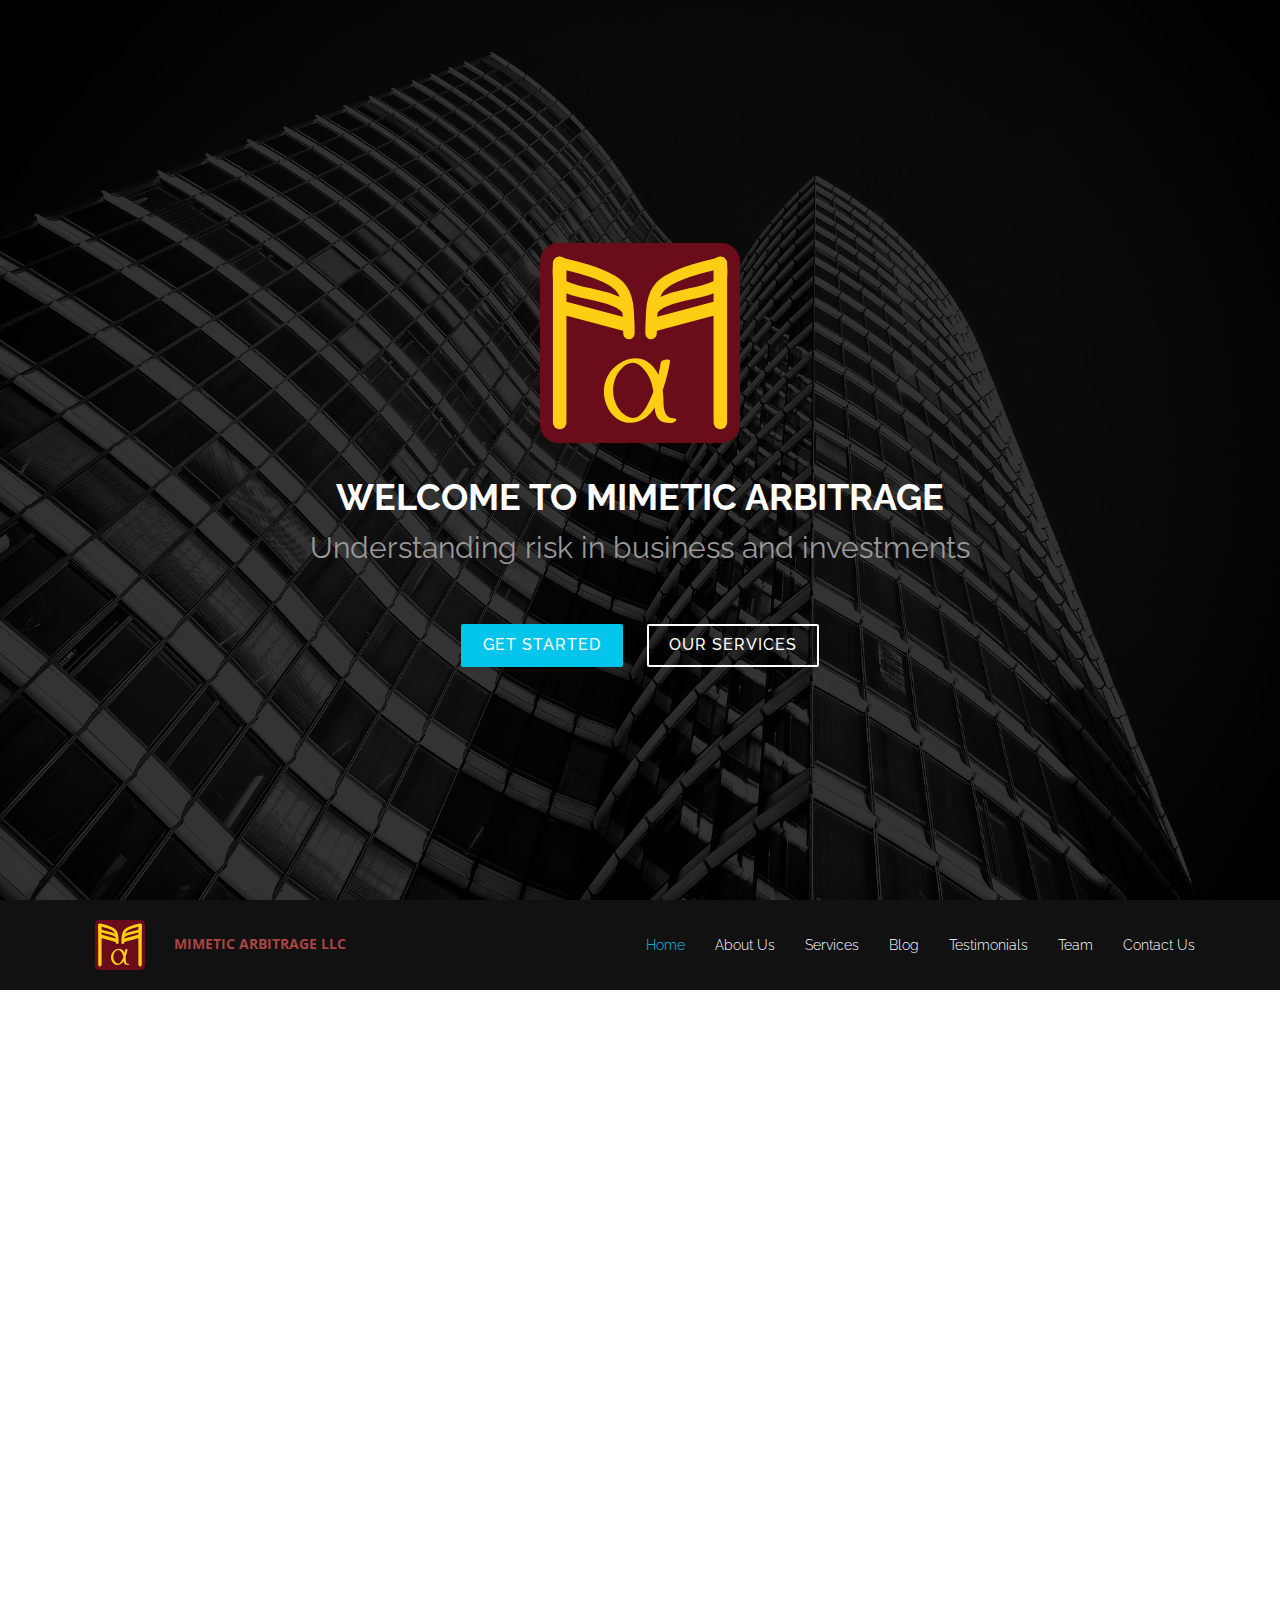
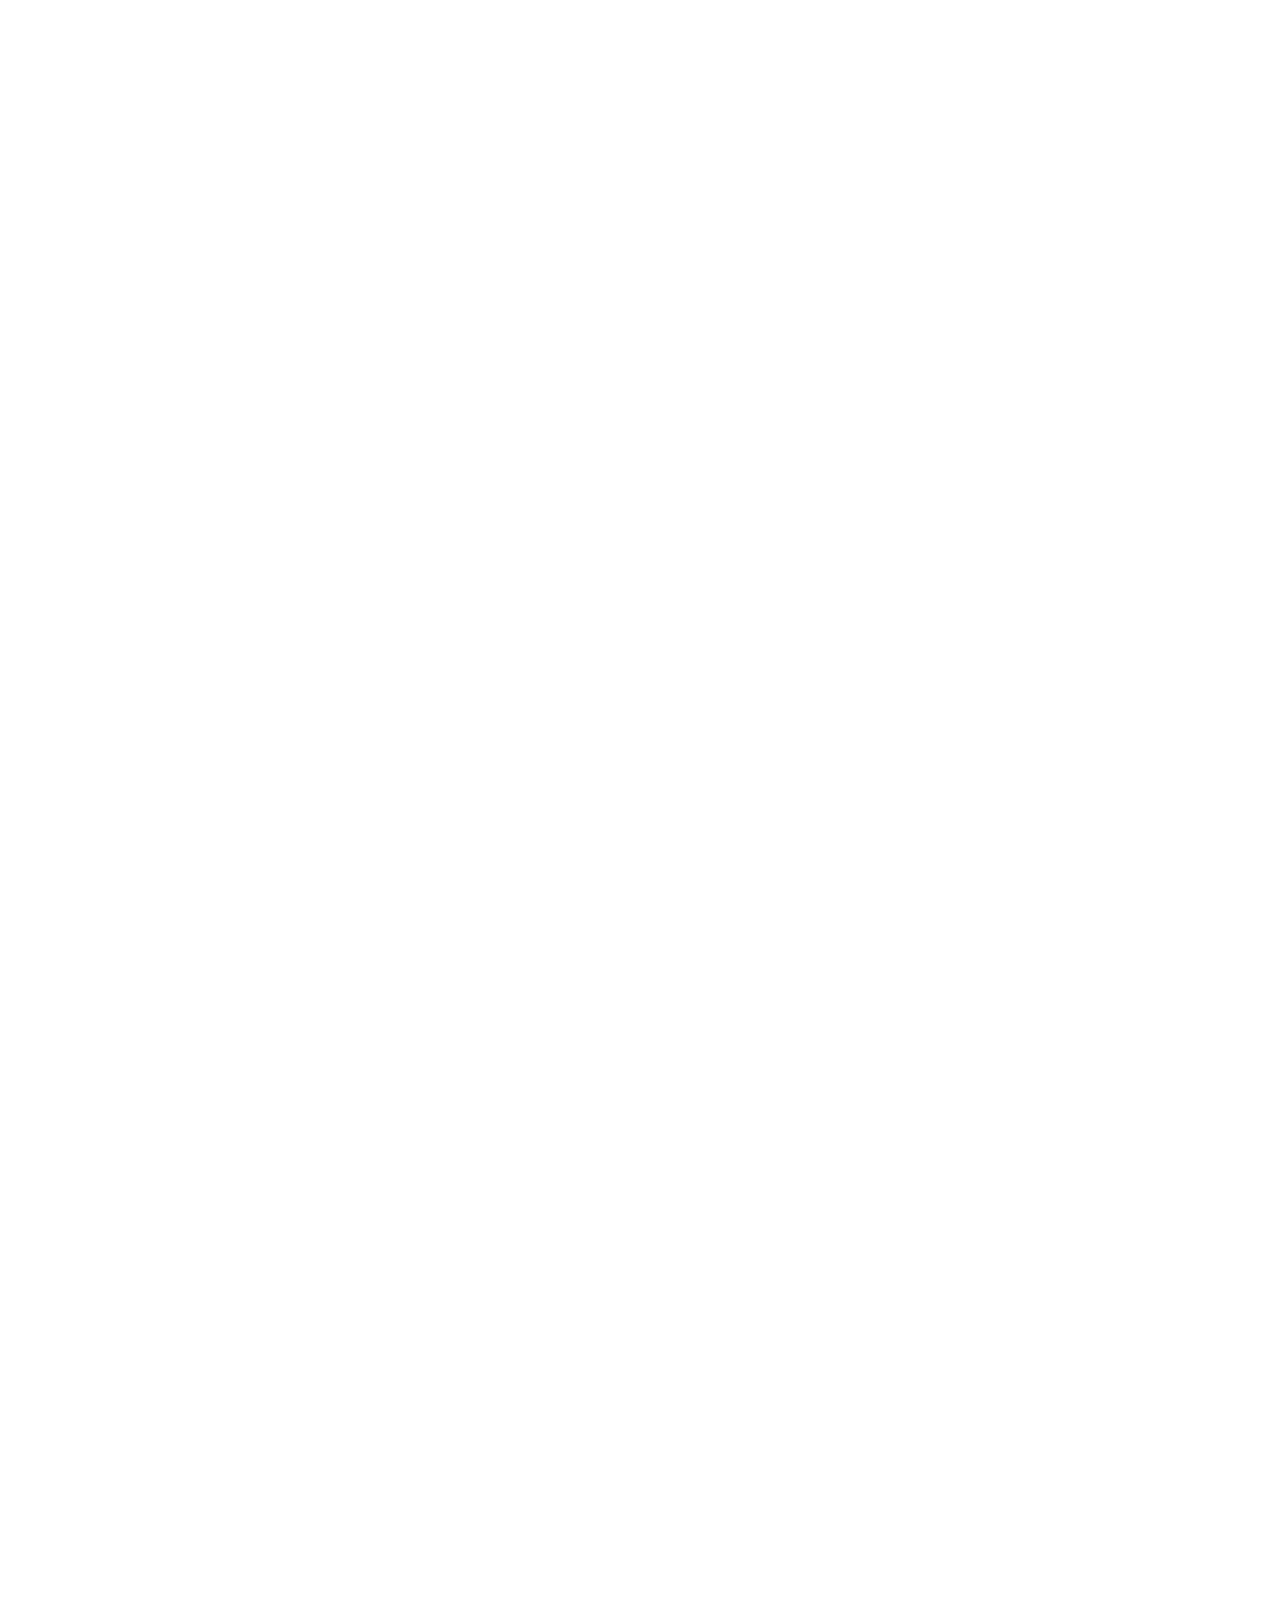
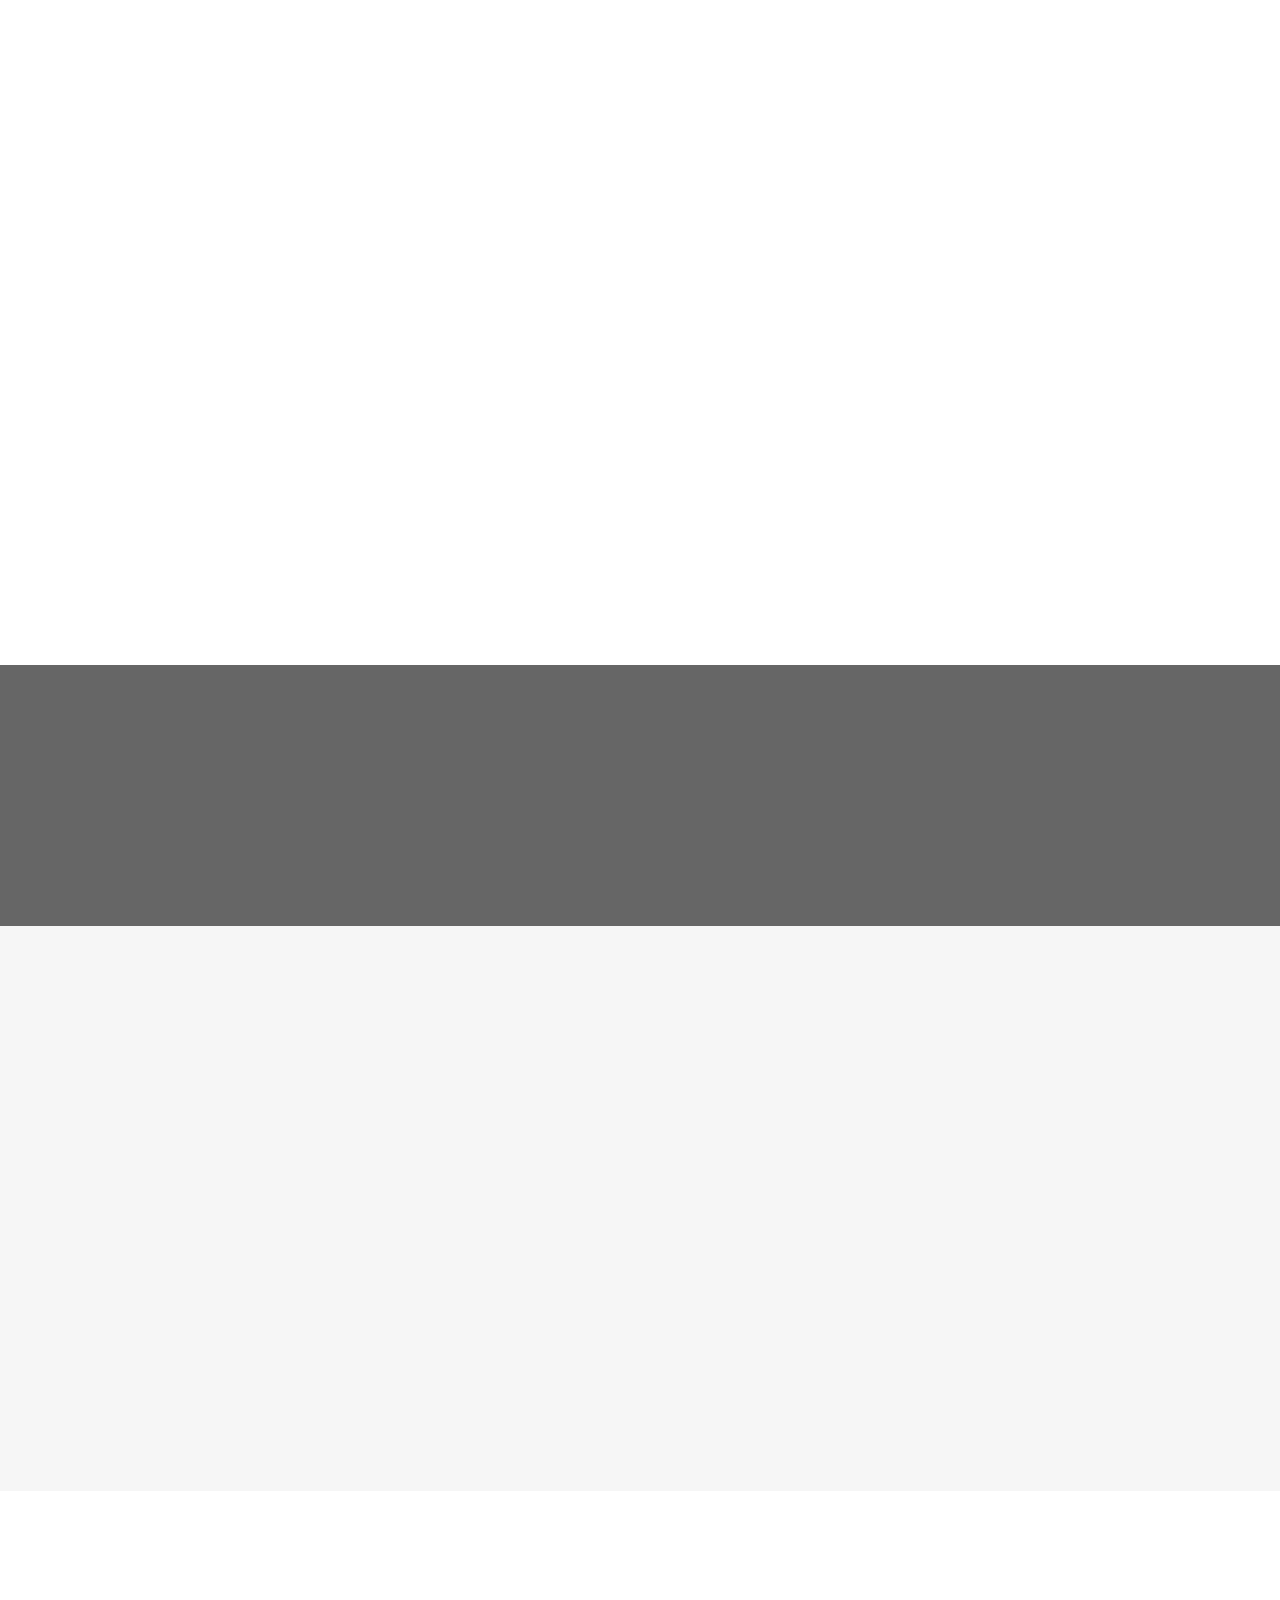
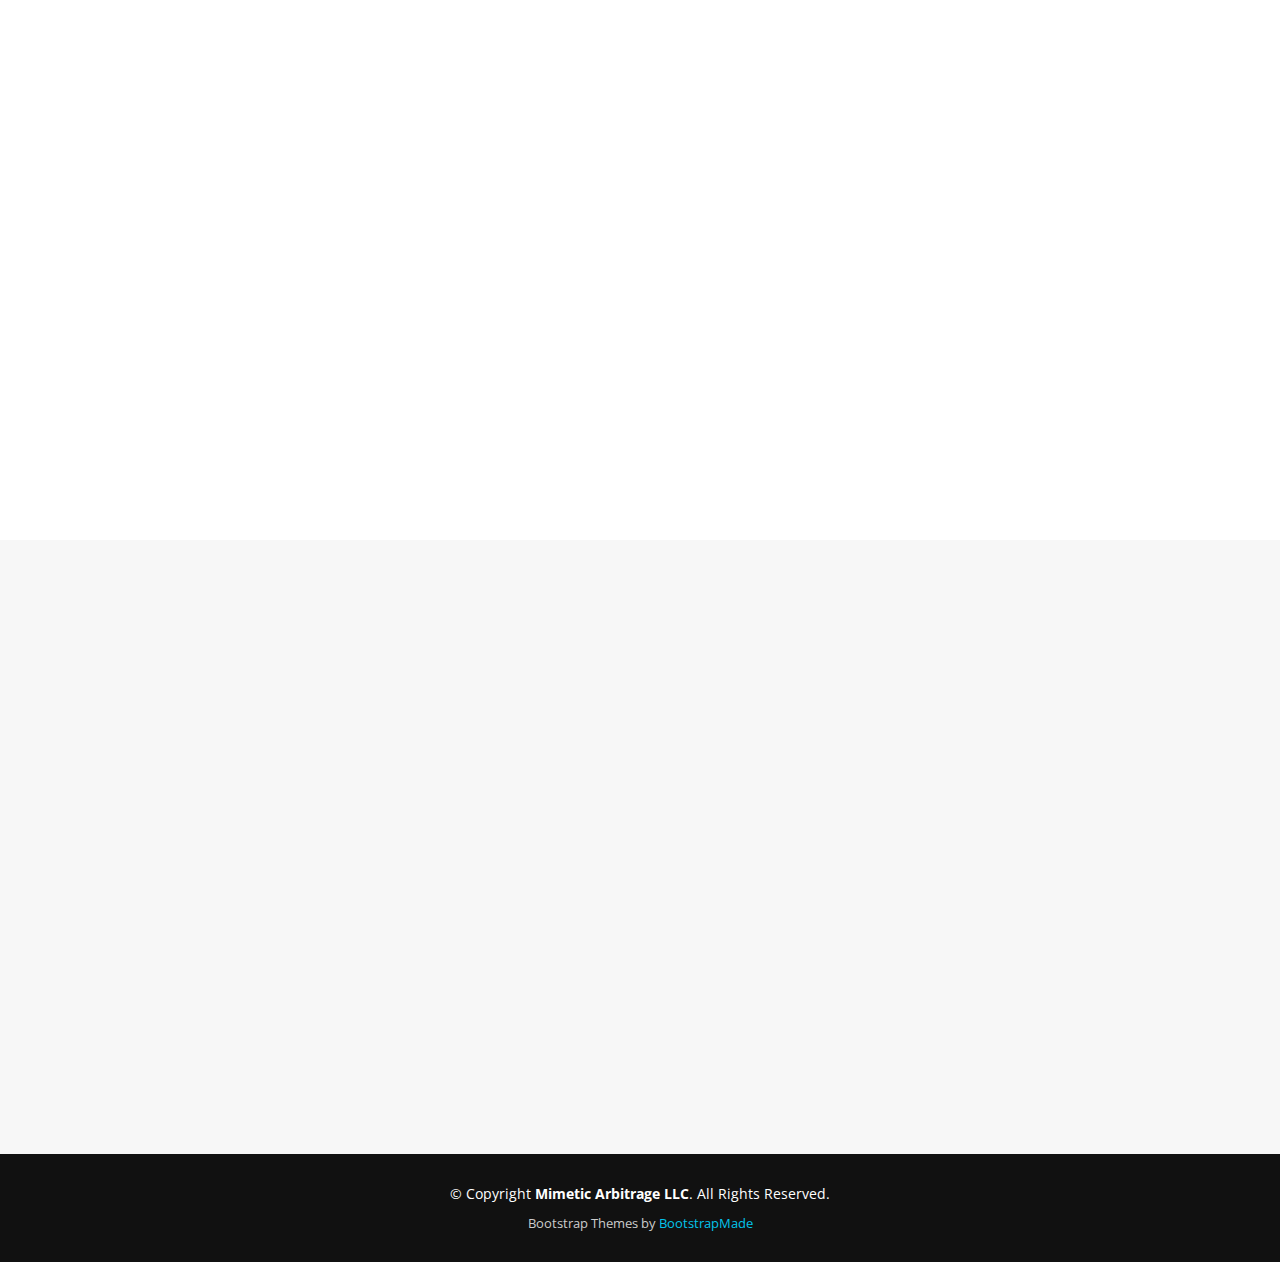
==== index.html @ e664da24 "Update index.html" ====
<!DOCTYPE html>
<html lang="en">
<head>
  <meta charset="utf-8">
  <title>Mimetic Arbitrage</title>
  <meta content="width=device-width, initial-scale=1.0" name="viewport">
  <meta content="" name="keywords">
  <meta content="" name="description">
    
  <!-- Facebook Opengraph integration: https://developers.facebook.com/docs/sharing/opengraph -->
  <meta property="og:title" content="">
  <meta property="og:image" content="">
  <meta property="og:url" content="">
  <meta property="og:site_name" content="">
  <meta property="og:description" content="">
  
  <!-- Twitter Cards integration: https://dev.twitter.com/cards/  -->
  <meta name="twitter:card" content="summary">
  <meta name="twitter:site" content="">
  <meta name="twitter:title" content="">
  <meta name="twitter:description" content="">
  <meta name="twitter:image" content="">
  
  <!-- Place your favicon.ico and apple-touch-icon.png in the template root directory -->
  <link href="favicon.ico" rel="shortcut icon">
  
  <!-- Google Fonts -->
  <link href="https://fonts.googleapis.com/css?family=Open+Sans:300,300i,400,400i,700,700i|Raleway:300,400,500,700,800" rel="stylesheet"> 
  
  <!-- Bootstrap CSS File -->
  <link href="lib/bootstrap/css/bootstrap.min.css" rel="stylesheet">
  
  <!-- Libraries CSS Files -->
  <link href="lib/font-awesome/css/font-awesome.min.css" rel="stylesheet">
  <link href="lib/animate-css/animate.min.css" rel="stylesheet">
  
  <!-- Main Stylesheet File -->
  <link href="css/style.css" rel="stylesheet">
  
<!-- =======================================================
  Theme Name: Imperial
  Theme URL: https://bootstrapmade.com/imperial-free-onepage-bootstrap-theme/
  Author: BootstrapMade.com
  Author URL: https://bootstrapmade.com
======================================================= -->
</head>

<body>
  <div id="preloader"></div>
  
<!--==========================
  Hero Section
============================-->
  <section id="hero">
    <div class="hero-container">
      <div class="wow fadeIn">
        <div class="hero-logo">
          <img class="" src="img/Logo.svg" width="200" height="200" alt="Imperial">
        </div>
        
        <h1>Welcome to Mimetic Arbitrage</h1>
        <h2>Understanding risk in business and investments</h2>
        <!--<h2>We create <span class="rotating">beautiful graphics, functional websites, working mobile apps</span></h2>-->
        <div class="actions">
          <a href="#about" class="btn-get-started">Get Started</a>
          <a href="#services" class="btn-services">Our Services</a>
        </div>
      </div>
    </div>
  </section>
  
<!--==========================
  Header Section
============================-->
  <header id="header">
    <div class="container">
    
      <div id="logo" class="pull-left">
        <a href="#hero"><img src="img/Logo.svg" width="100" height="100" alt="" title="" /></img><b class="text-danger">  MIMETIC ARBITRAGE LLC</b></a>
        <!-- Uncomment below if you prefer to use a text image -->
        <!--<h1><a href="#hero">Header 1</a></h1>-->
      </div>
        
      <nav id="nav-menu-container">
        <ul class="nav-menu">
          <li class="menu-active"><a href="#hero">Home</a></li>
          <li><a href="#about">About Us</a></li>
          <li><a href="#services">Services</a></li>
          <li><a href="https://medium.com/@mimeticarbitrage" target = "_blank">Blog</a></li>

          <!--<li><a href="#portfolio">Portfolio</a></li>-->
          <li><a href="#testimonials">Testimonials</a></li>
          <li><a href="#team">Team</a></li>
          <li><a href="#contact">Contact Us</a></li>
        </ul>
      </nav><!-- #nav-menu-container -->
    </div>
  </header><!-- #header -->
    
<!--==========================
  About Section
============================-->
  <section id="about">
    <div class="container wow fadeInUp">
      <div class="row">
        <div class="col-md-12">
          <h3 class="section-title">About Us</h3>
          <div class="section-title-divider"></div>
          <p class="section-description">We resolve your management dilemmas and double binds through insights from mimetic theory and network economics.</p>
        </div>
      </div>
    </div>
    <div class="container about-container wow fadeInUp">

      <div class="row">
        <div class="col-md-12 col-md-push-0 about-content">
          <h2 class="about-title">We rethink what is truly valuable and how to maximize unique value.</h2>
          <p class="about-text">
            We provide business strategy consulting using insights from interdisciplinary knowledge. Here are brief summaries of the main theories we apply in our consulting to give your business or organization the competitive edge. 
          </p>
          <p class="about-text">
            <h2>Mimetic Theory</h2>
              <p class="about-text">
                Mimetic theory was proposed by Rene Girard, Professor of French Literature at Stanford, when he discovered the connection between mimetic desires in literature and the anthropological origins of civilization and religion. Mimetic conflicts arise out of mimetic desire -- people copy each other’s desires, then fight over this desired object. One of his students, billionaire entrepreneur and investor Peter Thiel, used it to gain foresight into investment opportunities. Mimetic theory greatly influenced his book on startups, <i>Zero to One</i>.
              </p>
            <h2>Network Economics</h2>
              <p class="about-text">
                In <i>The Nature of Value</i>, Nick Gogerty explained that the economy evolves in a way much like an ecosystem. Both evolve to be more complex and efficient over time, with individuals finding their own comparative advantages or niches. Complex adaptive systems form networks and that the economy is more accurately understood as networks rather than markets. When people focus too much on the market, they often end up forgetting that price is not value.
              </p>            
            <h2>Antifragility</h2>
              <p class="about-text">
                Nassim Taleb coined the term antifragile to describe systems that benefit from stress over time. The biological evolutionary process is naturally antifragile because stress leads to adaptation in a previously unknown environment. Something is antifragile if it has a positive convex response to increases in volatility.
              </p> 
            <h2>Existentialism</h2>
              <p class="about-text">
                Friedrich Nietzsche expressed his understanding of antifragility when he said, "That which does not kill us makes us stronger." Taleb was a fan of Nietzsche and Fyodor Dostoyevsky, who were both associated with Existentialism. Lev Shestov, another Existentialist influenced by Nietzsche and Dostoyevsky, wrote <i>All Things Are Possible</i>, in which he used the problem of induction to expand our imagination. Taleb's book <i>The Black Swan</i> was all about the problem of induction. It is this failure to expect the unexpected that forced life to become antifragile so that it could still survive in unexpected environments.
              </p> 
            <h2>Philosophy of Mythology</h2>
              <p class="about-text">
                The Existentialists primarily dealt with the meaning of life. Nietzsche and Camus were big on using mythology to interpret existential issues. Joseph Campbell was influenced by their ideas and came up with the hero's journey to explain how people overcome trials in their lives and live life as a meaningful narrative. He revealed the common themes among all world mythologies and how these themes and symbols continue to influence modern business, literature, and movies. Jordan Peterson also explored mythology and existentialism in <i>Maps of Meaning</i>. Rene Girard also uncovered insights into the origin of mythology after first noticing mimesis in the works of Dostoyevsky.
              </p> 
            <h2>Developmental and Behavioral Psychology</h2>
              <p class="about-text">
                As a professor of psychology, Peterson was also influenced by Freud, Piaget, and Maslow. Many of our consumer desires reflect our needs at different stages of psychological development. For example, we must buy what we need to meet our physiological needs before meeting our social needs and our self-actualization. Much of what we call culture is psychological sublimation of taboos, and we can also see this in Mimetic Theory. Robert Kegan came up with a subject-object model of adult mental development stages to show that in our increasingly complex world, we need to be able to think in more abstract, meta-level contexts.
              </p> 
              <p class="about-text">
                Robert Cialdini's <i>Influence</i> was the most important book in the past few decades that connected behavior psychology to marketing and negotiation. Daniel Kahneman and Amos Tversky's research in behavioral psychology led Kahneman to his Nobel Prize in economics.
              </p> 
            <h2>System 1 and System 2 Thinking</h2>
              <p class="about-text">
                Kahneman documented his findings in <i>Thinking, Fast and Slow</i>. In <i>The Birth of Tragedy</i>, Nietzsche explained the balance of the Dionysian and the Apollonian in art, music, and tragic plays. Kahneman's system 1 thinking is somewhat analogous to the Dionysian, and system 2 thinking is somewhat analogous to the Apollonian. While Kahneman's work focused on reasoning correcting intuition, the Existentialists warned against the dangers of hyper-rationalism. To live meaningfully according to our subjective values, we should use rationality, but we can't all become Spock. In fact, Kahneman's conclusion is that the rational Homo Economicus model of economics is not reality. This is why viewing the economy as a network of social exchanges of reciprocal value, rather than rational agents in a market, is so important.
              </p>
            <h2>Double Bind Theory</h2>
              <p class="about-text">
                A double bind is an emotionally distressing dilemma in communication in which an individual or group receives two or more conflicting messages, and one message negates the other. This is a situation we frequently face in any type of work. Gregory Bateson described Double Bind Theory in <i>Steps to an Ecology of Mind</i>. He saw the human mind as a complex adaptive system. Zen koans teach people to go beyond the rational mind to overcome double binds, because they reveal the infinite possibilities in meta-rationality. The Zen perspective also matches Albert Camus's concept of the Absurd, which is no surprise, because Camus was influenced by Shestov. Girard also described the double bind in Mimetic Theory, in which the role model for a desire can become the rival competing for the same desire.
              </p> 
            <h2>Philosophy of Media</h2>
              <p class="about-text">
                We live in an era when the forms of media is changing from the physical to the digital and that information technology, big data, and machine learning are becoming increasingly important. Internet memes are influencing consumer decisions and even the 2016 US Presidential Election. The philosophies of Marshall McLuhan and Walter Benjamin can help us interpret value in this age of mass digital reproduction and social media networks.
              </p> 
            <h2>Balance of Power Strategy</h2>
              <p class="about-text">
                The best way to come out ahead in a mimetic conflict is to practice balance of power strategy. The British Empire was dominant and antifragile for centuries because it was able to resolve double binds through balancing the power of its rivals. Value investing uses the same basic principles, because the investor avoids overextensions due to confusing price with value. A strategy for long term profit allows a company to stay antifragile in a complex, dynamic market.
              </p> 

          </p>
        </div>      
      </div>
    </div>

  </section>
  
<!--==========================
  Services Section
============================-->
  <section id="services">
    <div class="container wow fadeInUp">
      <div class="row">
        <div class="col-md-12">
          <h3 class="section-title">Our Services</h3>
          <div class="section-title-divider"></div>
          <p class="section-description">Our consultants use insights from interdisciplinary knowledge to provide you with unique value. </p>
        </div>
      </div>
        
      <div class="row">
        <div class="col-lg-6 service-item">
          <div class="service-icon"><i class="fa fa-line-chart"></i></div>
          <h4 class="service-title"><a href="">Business Strategy Consulting</a></h4>
          <p class="service-description">Survey of your industry and practical strategies to help you stand out among the competition</p>
        </div>
        <div class="col-lg-6 service-item">
          <div class="service-icon"><i class="fa fa-book"></i></div>
          <h4 class="service-title"><a href="">Business Philosophy Consulting</a></h4>
          <p class="service-description">Theoretical knowledge to help you understand the long term purpose of your business</p>
        </div>
        <div class="col-lg-6 service-item">
          <div class="service-icon"><i class="fa fa-desktop"></i></div>
          <h4 class="service-title"><a href="">Technological Consulting</a></h4>
          <p class="service-description">Theoretical guidance on the purpose of technology in your business and actual implementation of software</p>
        </div>
        <div class="col-lg-6 service-item">
          <div class="service-icon"><i class="fa fa-btc"></i></div>
          <h4 class="service-title"><a href="">Cryptocurrency Investment Consulting</a></h4>
          <p class="service-description">Theoretical knowledge of network economics and the technology behind altcoins, and practical value investing strategy</p>
        </div>
        
      </div>
    </div>  
  </section>
  
<!--==========================
  Subscrbe Section
============================-->  
  <section id="subscribe">
    <div class="container wow fadeInUp">
      <div class="row">
        <div class="col-md-8">
          <h3 class="subscribe-title">Subscribe to our blog!</h3>
          <p class="subscribe-text">Get access to the latest insights and musings!</p>
        </div>
        <div class="col-md-4 subscribe-btn-container">
          <a class="subscribe-btn" href="https://medium.com/@mimeticarbitrage" target="_blank">Visit Blog</a>
        </div>
      </div>
    </div>
  </section>
    
<!--==========================
  Porfolio Section
============================
  <section id="portfolio">
    <div class="container wow fadeInUp">
      <div class="row">
        <div class="col-md-12">
          <h3 class="section-title">Portfolio</h3>
          <div class="section-title-divider"></div>
          <p class="section-description">Si stante, hoc natura videlicet vult, salvam esse se, quod concedimus ses haec dicturum fuisse</p>
        </div>
      </div>
      
      <div class="row">
        <div class="col-md-3">
          <a class="portfolio-item" style="background-image: url(img/portfolio-1.jpg);" href="">
            <div class="details">
              <h4>Portfolio 1</h4>
              <span>Alored dono par</span>
            </div>
          </a>
        </div>
        
        <div class="col-md-3">
          <a class="portfolio-item" style="background-image: url(img/portfolio-2.jpg);" href="">
            <div class="details">
              <h4>Portfolio 2</h4>
              <span>Alored dono par</span>
            </div>
          </a>
        </div>
        
        <div class="col-md-3">
          <a class="portfolio-item" style="background-image: url(img/portfolio-3.jpg);" href="">
            <div class="details">
              <h4>Portfolio 3</h4>
              <span>Alored dono par</span>
            </div>
          </a>
        </div>
        
        <div class="col-md-3">
          <a class="portfolio-item" style="background-image: url(img/portfolio-4.jpg);" href="">
            <div class="details">
              <h4>Portfolio 4</h4>
              <span>Alored dono par</span>
            </div>
          </a>
        </div>
        
        <div class="col-md-3">
          <a class="portfolio-item" style="background-image: url(img/portfolio-5.jpg);" href="">
            <div class="details">
              <h4>Portfolio 5</h4>
              <span>Alored dono par</span>
            </div>
          </a>
        </div>
        
        <div class="col-md-3">
          <a class="portfolio-item" style="background-image: url(img/portfolio-6.jpg);" href="">
            <div class="details">
              <h4>Portfolio 6</h4>
              <span>Alored dono par</span>
            </div>
          </a>
        </div>
        
        <div class="col-md-3">
          <a class="portfolio-item" style="background-image: url(img/portfolio-7.jpg);" href="">
            <div class="details">
              <h4>Portfolio 7</h4>
              <span>Alored dono par</span>
            </div>
          </a>
        </div>
        
        <div class="col-md-3">
          <a class="portfolio-item" style="background-image: url(img/portfolio-8.jpg);" href="">
            <div class="details">
              <h4>Portfolio 8</h4>
              <span>Alored dono par</span>
            </div>
          </a>
        </div>
        
      </div>
    </div>
  </section>
-->
    
<!--==========================
  Testimonials Section
============================--> 
  <section id="testimonials">
    <div class="container wow fadeInUp">
      <div class="row">
        <div class="col-md-12">
          <h3 class="section-title">Testimonials</h3>
          <div class="section-title-divider"></div>
          <p class="section-description">Success stories from our clients.</p>
        </div>
      </div>
      
      <div class="row">
        <div class="col-md-2">
          <div class="profile">
            <div class="pic"><img src="img/luke johnson.jpg" alt=""></div>
            <h4><a href="https://www.sunpulse.net/" target = "_blank">Luke Johnson</a></h4>
            <span><a href="https://www.sunpulse.net/" target = "_blank">CEO of Sunpulse</a></span>
          </div>
        </div>
        <div class="col-xs-10">
          <div class="quote">
            <b><img src="img/quote_sign_left.png" alt=""></b> Wuqiong really does take his management consulting to a whole new level. He looks at the n-dimensional jigsaw puzzle in real time and distills the empirical and existential down to the important trade offs that are sometimes necessary in complex situations. He helped me remove my own cognitive biases and see the bigger picture. I would definitely recommend Mimetic Arbitrage services! <small><img src="img/quote_sign_right.png" alt=""></small>
          </div>
        </div>
      </div>
      
      <!--
      <div class="row">
        <div class="col-md-9">
          <div class="quote">
            <b><img src="img/quote_sign_left.png" alt=""></b> Sed ut perspiciatis unde omnis iste natus error sit voluptatem accusantium doloremque laudantium, totam rem aperiam, eaque ipsa quae ab illo inventore veritatis architecto beatae. <small><img src="img/quote_sign_right.png" alt=""></small>
          </div>
        </div>
        <div class="col-md-3">
          <div class="profile">
            <div class="pic"><img src="img/client-2.jpg" alt=""></div>
            <h4>Sara Wilsson</h4>
            <span>Odeo Inc</span>
          </div>
        </div>
      </div>
      -->
    </div>
  </section>

<!--==========================
  Team Section
============================-->    
  <section id="team">
    <div class="container wow fadeInUp">
      <div class="row">
        <div class="col-md-12">
          <h3 class="section-title">Our Team</h3>
          <div class="section-title-divider"></div>
          <p class="section-description">Our consultants curiously explore your problems with an unbiased beginner's mind, then apply a wide range of knowledge to find efficient, creative solutions.</p>
        </div>
      </div>
      
      <div class="row">
        <div class="col-md-6">
          <div class="member">
            <div class="pic"><img src="img/wuqiong.jpg" class="img-thumbnail" width="250" height="250" alt=""></div>
            <h4>Wuqiong Fan</h4>
            <span>Director</span>
            <div class="social">
              <a href="https://steemit.com/@limitless" target = "_blank">Steemit</a>
              <a href="https://21.co/ikkyu/" target = "_blank">21.co</i></a>
              <a href="https://github.com/limitlessfractals" target = "_blank">Github</i></a>
              <a href="https://www.linkedin.com/in/wuqiong-fan" target = "_blank">LinkedIn</i></a>
            </div>
          </div>
        </div>
        
        <div class="col-md-6">
          <div class="member">
            <div class="pic"><img class="img-thumbnail" src="img/nisarga.jpg" width="250" height="250" alt=""></div>
            <h4>Nisarga Patel</h4>
            <span>Technology Consultant</span>
            <div class="social">
              <a href="https://steemit.com/@nphacker" target = "_blank">Steemit</a>
              <a href="" target = "_blank">21.co</i></a>
              <a href="https://github.com/nisargap" target = "_blank">Github</i></a>
              <a href="https://www.linkedin.com/in/nisargapatel/" target = "_blank">LinkedIn</i></a>
            </div>
          </div>
        </div>
        
      
        
        
        
      </div>  
    </div>
  </section>
    
<!--==========================
  Contact Section
============================--> 
  <section id="contact">
    <div class="container wow fadeInUp">
      <div class="row">
        <div class="col-md-12">
          <h3 class="section-title">Contact Us</h3>
          <div class="section-title-divider"></div>
          <p class="section-description">We invite you to reach out regarding any inquiries.</p>
        </div>
      </div>
      
      <div class="row">
        <div class="col-md-3 col-md-push-2">
          <div class="info">
            
            <div>
              <i class="fa fa-envelope"></i>
              <p>mimeticarbitrage@gmail.com</p>
            </div>
            
          </div>
        </div>
        
        <div class="col-md-5 col-md-push-2">
          <div class="form">
            <div id="sendmessage">Your message has been sent. Thank you!</div>
            <div id="errormessage"></div>
            <form action="" method="post" role="form" class="contactForm">
                <div class="form-group">
                  <input type="text" name="name" class="form-control" id="name" placeholder="Your Name" data-rule="minlen:4" data-msg="Please enter at least 4 chars" />
                  <div class="validation"></div>
                </div>
                <div class="form-group">
                  <input type="email" class="form-control" name="email" id="email" placeholder="Your Email" data-rule="email" data-msg="Please enter a valid email" />
                  <div class="validation"></div>
                </div>
                <div class="form-group">
                  <input type="text" class="form-control" name="subject" id="subject" placeholder="Subject" data-rule="minlen:4" data-msg="Please enter at least 8 chars of subject" />
                  <div class="validation"></div>
                </div>
                <div class="form-group">
                  <textarea class="form-control" name="message" rows="5" data-rule="required" data-msg="Please write something for us" placeholder="Message"></textarea>
                  <div class="validation"></div>
                </div>
                <div class="text-center"><button type="submit">Send Message</button></div>
            </form>
          </div>
        </div>
        
      </div>
    </div>
  </section>
  
<!--==========================
  Footer
============================--> 
  <footer id="footer">
      <div class="container">
        <div class="row">
          <div class="col-md-12">
            <div class="copyright">
              &copy; Copyright <strong>Mimetic Arbitrage LLC</strong>. All Rights Reserved.
              
            </div>
            <div class="credits">
              <!-- 
                All the links in the footer should remain intact. 
                You can delete the links only if you purchased the pro version.
                Licensing information: https://bootstrapmade.com/license/
                Purchase the pro version with working PHP/AJAX contact form: https://bootstrapmade.com/buy/?theme=Imperial
              -->
              Bootstrap Themes by <a href="https://bootstrapmade.com/">BootstrapMade</a>
            </div>
          </div>
        </div>
      </div>
  </footer><!-- #footer -->
  
  <a href="#" class="back-to-top"><i class="fa fa-chevron-up"></i></a>
    
  <!-- Required JavaScript Libraries -->
  <script src="lib/jquery/jquery.min.js"></script>
  <script src="lib/bootstrap/js/bootstrap.min.js"></script>
  <script src="lib/superfish/hoverIntent.js"></script>
  <script src="lib/superfish/superfish.min.js"></script>
  <script src="lib/morphext/morphext.min.js"></script>
  <script src="lib/wow/wow.min.js"></script>
  <script src="lib/stickyjs/sticky.js"></script>
  <script src="lib/easing/easing.js"></script>
  
  <!-- Template Specisifc Custom Javascript File -->
  <script src="js/custom.js"></script>
  
  <script src="contactform/contactform.js"></script>
  
    
</body>
</html>
---- css/style.css ----
/*
  Theme Name: Imperial
  Theme URL: https://bootstrapmade.com/imperial-free-onepage-bootstrap-template/
  Author: BootstrapMade
  Author URL: https://bootstrapmade.com
*/
/*--------------------------------------------------------------
# General
--------------------------------------------------------------*/
body {
  background: #fff;
  color: #666666;
  font-family: "Open Sans", sans-serif;
}

a {
  color: #03C4EB;
  transition: 0.5s;
}

a:hover, a:active, a:focus {
  color: #03c5ec;
  outline: none;
  text-decoration: none;
}

p {
  padding: 0;
  margin: 0 0 30px 0;
}

h1, h2, h3, h4, h5, h6 {
  font-family: "Raleway", sans-serif;
  font-weight: 400;
  margin: 0 0 20px 0;
  padding: 0;
}

/* Prelaoder */
#preloader {
  position: fixed;
  left: 0;
  top: 0;
  z-index: 999;
  width: 100%;
  height: 100%;
  overflow: visible;
  background: #fff url("../img/preloader.svg") no-repeat center center;
}

/* Back to top button */
.back-to-top {
  position: fixed;
  display: none;
  background: rgba(0, 0, 0, 0.2);
  color: #fff;
  padding: 6px 12px 9px 12px;
  font-size: 16px;
  border-radius: 2px;
  right: 15px;
  bottom: 15px;
  transition: background 0.5s;
}

@media (max-width: 1000px) {
  .back-to-top {
    bottom: 15px;
  }
}

.back-to-top:focus {
  background: rgba(0, 0, 0, 0.2);
  color: #fff;
  outline: none;
}

.back-to-top:hover {
  background: #03C4EB;
  color: #fff;
}

/*--------------------------------------------------------------
# Welcome
--------------------------------------------------------------*/
#hero {
  display: table;
  width: 100%;
  height: 100vh;
  background: url(../img/hero-bg.jpg) top center fixed;
  background-size: cover;
}

#hero .hero-logo {
  margin: 20px;
}

#hero .hero-logo img {
  max-width: 100%;
}

#hero .hero-container {
  background: rgba(0, 0, 0, 0.8);
  display: table-cell;
  margin: 0;
  padding: 0;
  text-align: center;
  vertical-align: middle;
}

#hero h1 {
  margin: 30px 0 10px 0;
  font-weight: 700;
  line-height: 48px;
  text-transform: uppercase;
  color: #fff;
}

@media (max-width: 1000px) {
  #hero h1 {
    font-size: 28px;
    line-height: 36px;
  }
}

#hero h2 {
  color: #999;
  margin-bottom: 50px;
}

@media (max-width: 1000px) {
  #hero h2 {
    font-size: 24px;
    line-height: 26px;
    margin-bottom: 30px;
  }
  #hero h2 .rotating {
    display: block;
  }
}

#hero .rotating > .animated {
  display: inline-block;
}

#hero .actions a {
  font-family: "Raleway", sans-serif;
  text-transform: uppercase;
  font-weight: 500;
  font-size: 16px;
  letter-spacing: 1px;
  display: inline-block;
  padding: 8px 20px;
  border-radius: 2px;
  transition: 0.5s;
  margin: 10px;
}

#hero .btn-get-started {
  background: #03C4EB;
  border: 2px solid #03C4EB;
  color: #fff;
}

#hero .btn-get-started:hover {
  background: none;
  border: 2px solid #fff;
  color: #fff;
}

#hero .btn-services {
  border: 2px solid #fff;
  color: #fff;
}

#hero .btn-services:hover {
  background: #03C4EB;
  border: 2px solid #03C4EB;
}

/*--------------------------------------------------------------
# Header
--------------------------------------------------------------*/
#header {
  background: #111;
  padding: 20px 0;
  height: 90px;
}

#header #logo {
  float: left;
}

#header #logo h1 {
  font-size: 36px;
  margin: 0;
  padding: 6px 0;
  line-height: 1;
  font-family: "Raleway", sans-serif;
  font-weight: 700;
  letter-spacing: 3px;
  text-transform: uppercase;
}

#header #logo h1 a, #header #logo h1 a:hover {
  color: #fff;
}

#header #logo img {
  padding: 0;
  margin: 0;
  max-height: 50px;
}

@media (max-width: 1000px) {
  #header {
    height: 80px;
  }
  #header #logo h1 {
    font-size: 26px;
  }
  #header #logo img {
    max-height: 40px;
  }
}

.is-sticky #header {
  background: rgba(0, 0, 0, 0.85);
}

/*--------------------------------------------------------------
# Navigation Menu
--------------------------------------------------------------*/
/* Nav Menu Essentials */
.nav-menu, .nav-menu * {
  margin: 0;
  padding: 0;
  list-style: none;
}

.nav-menu ul {
  position: absolute;
  display: none;
  top: 100%;
  left: 0;
  z-index: 99;
}

.nav-menu li {
  position: relative;
  white-space: nowrap;
}

.nav-menu > li {
  float: left;
}

.nav-menu li:hover > ul,
.nav-menu li.sfHover > ul {
  display: block;
}

.nav-menu ul ul {
  top: 0;
  left: 100%;
}

.nav-menu ul li {
  min-width: 180px;
}

/* Nav Menu Arrows */
.sf-arrows .sf-with-ul {
  padding-right: 30px;
}

.sf-arrows .sf-with-ul:after {
  content: "\f107";
  position: absolute;
  right: 15px;
  font-family: FontAwesome;
  font-style: normal;
  font-weight: normal;
}

.sf-arrows ul .sf-with-ul:after {
  content: "\f105";
}

/* Nav Meu Container */
#nav-menu-container {
  float: right;
  margin: 5px 0;
}

@media (max-width: 1000px) {
  #nav-menu-container {
    display: none;
  }
}

/* Nav Meu Styling */
.nav-menu a {
  padding: 10px 15px;
  text-decoration: none;
  display: inline-block;
  color: #fff;
  font-family: 'Raleway', sans-serif;
  font-weight: 300;
  font-size: 14px;
  outline: none;
}

.nav-menu a:hover, .nav-menu li:hover > a, .nav-menu .menu-active > a {
  color: #03C4EB;
}

.nav-menu ul {
  margin: 4px 0 0 15px;
  box-shadow: 0px 0px 1px 1px rgba(0, 0, 0, 0.08);
}

.nav-menu ul li {
  background: #fff;
  border-top: 1px solid #f4f4f4;
}

.nav-menu ul li:first-child {
  border-top: 0;
}

.nav-menu ul li:hover {
  background: #f6f6f6;
}

.nav-menu ul li a {
  color: #333;
}

.nav-menu ul ul {
  margin: 0;
}

/* Mobile Nav Toggle */
#mobile-nav-toggle {
  position: fixed;
  right: 0;
  top: 0;
  z-index: 999;
  margin: 20px 20px 0 0;
  border: 0;
  background: none;
  font-size: 24px;
  display: none;
  transition: all 0.4s;
  outline: none;
}

#mobile-nav-toggle i {
  color: #fff;
}

@media (max-width: 1000px) {
  #mobile-nav-toggle {
    display: inline;
  }
}

/* Mobile Nav Styling */
#mobile-nav {
  position: fixed;
  top: 0;
  padding-top: 18px;
  bottom: 0;
  z-index: 998;
  background: rgba(0, 0, 0, 0.9);
  left: -260px;
  width: 260px;
  overflow-y: auto;
  transition: 0.4s;
}

#mobile-nav ul {
  padding: 0;
  margin: 0;
  list-style: none;
}

#mobile-nav ul li {
  position: relative;
}

#mobile-nav ul li a {
  color: #fff;
  font-size: 16px;
  overflow: hidden;
  padding: 10px 22px 10px 15px;
  position: relative;
  text-decoration: none;
  width: 100%;
  display: block;
  outline: none;
}

#mobile-nav ul li a:hover {
  color: #fff;
}

#mobile-nav ul li li {
  padding-left: 30px;
}

#mobile-nav ul .menu-has-children i {
  position: absolute;
  right: 0;
  z-index: 99;
  padding: 15px;
  cursor: pointer;
  color: #fff;
}

#mobile-nav ul .menu-has-children i.fa-chevron-up {
  color: #03C4EB;
}

#mobile-nav ul .menu-item-active {
  color: #03C4EB;
}

#mobile-body-overly {
  width: 100%;
  height: 100%;
  z-index: 997;
  top: 0;
  left: 0;
  position: fixed;
  background: rgba(0, 0, 0, 0.6);
  display: none;
}

/* Mobile Nav body classes */
body.mobile-nav-active {
  overflow: hidden;
}

body.mobile-nav-active #mobile-nav {
  left: 0;
}

body.mobile-nav-active #mobile-nav-toggle {
  color: #fff;
}

/*--------------------------------------------------------------
# Sections
--------------------------------------------------------------*/
/* Sections Common
--------------------------------*/
.section-title {
  font-size: 32px;
  color: #111;
  text-transform: uppercase;
  text-align: center;
  font-weight: 700;
}

.section-description {
  text-align: center;
  margin-bottom: 40px;
}

.section-title-divider {
  width: 50px;
  height: 3px;
  background: #03C4EB;
  margin: 0 auto;
  margin-bottom: 20px;
}

/* Get Started Section
--------------------------------*/
#about {
  background: #fff;
  padding: 80px 0;
}

#about .about-container {
  background: url(../img/about-img.jpg) left top no-repeat;
}

#about .about-content {
  background: #fff;
}

#about .about-title {
  color: #333;
  font-weight: 700;
  font-size: 28px;
}

#about .about-text {
  line-height: 26px;
}

#about .about-text:last-child {
  margin-bottom: 0;
}

/* Services Section
--------------------------------*/
#services {
  background: linear-gradient(rgba(255, 255, 255, 0.9), rgba(255, 255, 255, 0.9)), url("../img/services-bg.jpg") fixed center center;
  background-size: cover;
  padding: 80px 0 60px 0;
}

#services .service-item {
  margin-bottom: 20px;
}

#services .service-icon {
  float: left;
  background: #03C4EB;
  padding: 16px;
  border-radius: 50%;
  transition: 0.5s;
  border: 1px solid #03C4EB;
}

#services .service-icon i {
  color: #fff;
  font-size: 24px;
}

#services .service-item:hover .service-icon {
  background: #fff;
}

#services .service-item:hover .service-icon i {
  color: #03C4EB;
}

#services .service-title {
  margin-left: 80px;
  font-weight: 700;
  margin-bottom: 15px;
  text-transform: uppercase;
}

#services .service-title a {
  color: #111;
}

#services .service-description {
  margin-left: 80px;
  line-height: 24px;
}

/* Subscribe Section
--------------------------------*/
#subscribe {
  background: linear-gradient(rgba(0, 0, 0, 0.6), rgba(0, 0, 0, 0.6)), url(../img/subscribe-bg.jpg) fixed center center;
  background-size: cover;
  padding: 80px 0;
}

#subscribe .subscribe-title {
  color: #fff;
  font-size: 28px;
  font-weight: 700;
}

#subscribe .subscribe-text {
  color: #fff;
}

#subscribe .subscribe-btn-container {
  text-align: center;
  padding-top: 20px;
}

#subscribe .subscribe-btn {
  font-family: "Raleway", sans-serif;
  text-transform: uppercase;
  font-weight: 500;
  font-size: 16px;
  letter-spacing: 1px;
  display: inline-block;
  padding: 8px 20px;
  border-radius: 2px;
  transition: 0.5s;
  margin: 10px;
  border: 2px solid #fff;
  color: #fff;
}

#subscribe .subscribe-btn:hover {
  background: #03C4EB;
  border: 2px solid #03C4EB;
}

/* Portfolio Section
--------------------------------*/
#portfolio {
  background: #fff;
  padding: 80px 0;
}

#portfolio .portfolio-item {
  background-position: center center;
  background-size: cover;
  background-repeat: no-repeat;
  position: relative;
  height: 260px;
  width: 100%;
  display: table;
  overflow: hidden;
  margin-bottom: 30px;
}

#portfolio .portfolio-item .details {
  height: 260px;
  background: #fff;
  display: table-cell;
  vertical-align: middle;
  opacity: 0;
  transition: 0.3s;
  text-align: center;
}

#portfolio .portfolio-item .details h4 {
  font-size: 16px;
  transition: opacity 0.3s, -webkit-transform 0.3s;
  transition: transform 0.3s, opacity 0.3s;
  transition: transform 0.3s, opacity 0.3s, -webkit-transform 0.3s;
  -webkit-transform: translate3d(0, -15px, 0);
  transform: translate3d(0, -15px, 0);
  font-weight: 700;
  color: #333333;
}

#portfolio .portfolio-item .details span {
  display: block;
  color: #666666;
  font-size: 13px;
  transition: opacity 0.3s, -webkit-transform 0.3s;
  transition: transform 0.3s, opacity 0.3s;
  transition: transform 0.3s, opacity 0.3s, -webkit-transform 0.3s;
  -webkit-transform: translate3d(0, 15px, 0);
  transform: translate3d(0, 15px, 0);
}

#portfolio .portfolio-item:hover .details {
  opacity: 0.8;
}

#portfolio .portfolio-item:hover .details h4 {
  -webkit-transform: translate3d(0, 0, 0);
  transform: translate3d(0, 0, 0);
}

#portfolio .portfolio-item:hover .details span {
  -webkit-transform: translate3d(0, 0, 0);
  transform: translate3d(0, 0, 0);
}

/* Testimonials Section
--------------------------------*/
#testimonials {
  background: #f6f6f6;
  padding: 80px 0;
}

#testimonials .profile {
  text-align: center;
}

#testimonials .profile .pic {
  display: block;
  margin: auto;
  border-radius: 50%;
  border: 6px solid #fff;
  margin-bottom: 15px;
  overflow: hidden;
  height: 140px;
  width: 140px;
}

#testimonials .profile .pic img {
  max-width: 100%;
}

#testimonials .profile h4 {
  font-weight: 700;
  color: #03C4EB;
  margin-bottom: 5px;
}

#testimonials .profile span {
  color: #333333;
}

#testimonials .quote {
  position: relative;
  background: #fff;
  padding: 60px;
  margin-top: 40px;
  font-size: 16px;
  font-style: italic;
  border-radius: 5px;
}

#testimonials .quote b {
  display: inline-block;
  font-size: 22px;
  left: -9px;
  position: relative;
  top: -8px;
}

#testimonials .quote small {
  display: inline-block;
  right: -9px;
  position: relative;
  top: 4px;
}

/* Team Section
--------------------------------*/
#team {
  background: #fff;
  padding: 80px 0 60px 0;
}

#team .member {
  text-align: center;
  margin-bottom: 20px;
}

#team .member .pic {
  margin-bottom: 15px;
  overflow: hidden;
  height: 260px;
}

#team .member .pic img {
  max-width: 100%;
}

#team .member h4 {
  font-weight: 700;
  margin-bottom: 2px;
}

#team .member span {
  font-style: italic;
  display: block;
  font-size: 13px;
}

#team .member .social {
  margin-top: 15px;
}

#team .member .social a {
  color: #b3b3b3;
}

#team .member .social a:hover {
  color: #03C4EB;
}

#team .member .social i {
  font-size: 18px;
  margin: 0 2px;
}

/* Contact Section
--------------------------------*/
#contact {
  background: #f7f7f7;
  padding: 80px 0;
}

#contact .info {
  color: #333333;
}

#contact .info i {
  font-size: 32px;
  color: #03C4EB;
  float: left;
}

#contact .info p {
  padding: 0 0 10px 50px;
  line-height: 24px;
}

#contact .form #sendmessage {
  color: #03C4EB;
  border: 1px solid #03C4EB;
  display: none;
  text-align: center;
  padding: 15px;
  font-weight: 600;
  margin-bottom: 15px;
}

#contact .form #errormessage {
  color: red;
  display: none;
  border: 1px solid red;
  text-align: center;
  padding: 15px;
  font-weight: 600;
  margin-bottom: 15px;
}

#contact .form #sendmessage.show, #contact .form #errormessage.show, #contact .form .show {
  display: block;
}

#contact .form .validation {
  color: red;
  display: none;
  margin: 0 0 20px;
  font-weight: 400;
  font-size: 13px;
}

#contact .form input, #contact .form textarea {
  border-radius: 0;
  box-shadow: none;
}

#contact .form button[type="submit"] {
  background: #03C4EB;
  border: 0;
  padding: 10px 24px;
  color: #fff;
  transition: 0.4s;
}

#contact .form button[type="submit"]:hover {
  background: #25d8fc;
}

/*--------------------------------------------------------------
# Footer
--------------------------------------------------------------*/
#footer {
  background: #111;
  padding: 30px 0;
  color: #fff;
}

#footer .copyright {
  text-align: center;
}

#footer .credits {
  padding-top: 10px;
  text-align: center;
  font-size: 13px;
  color: #ccc;
}
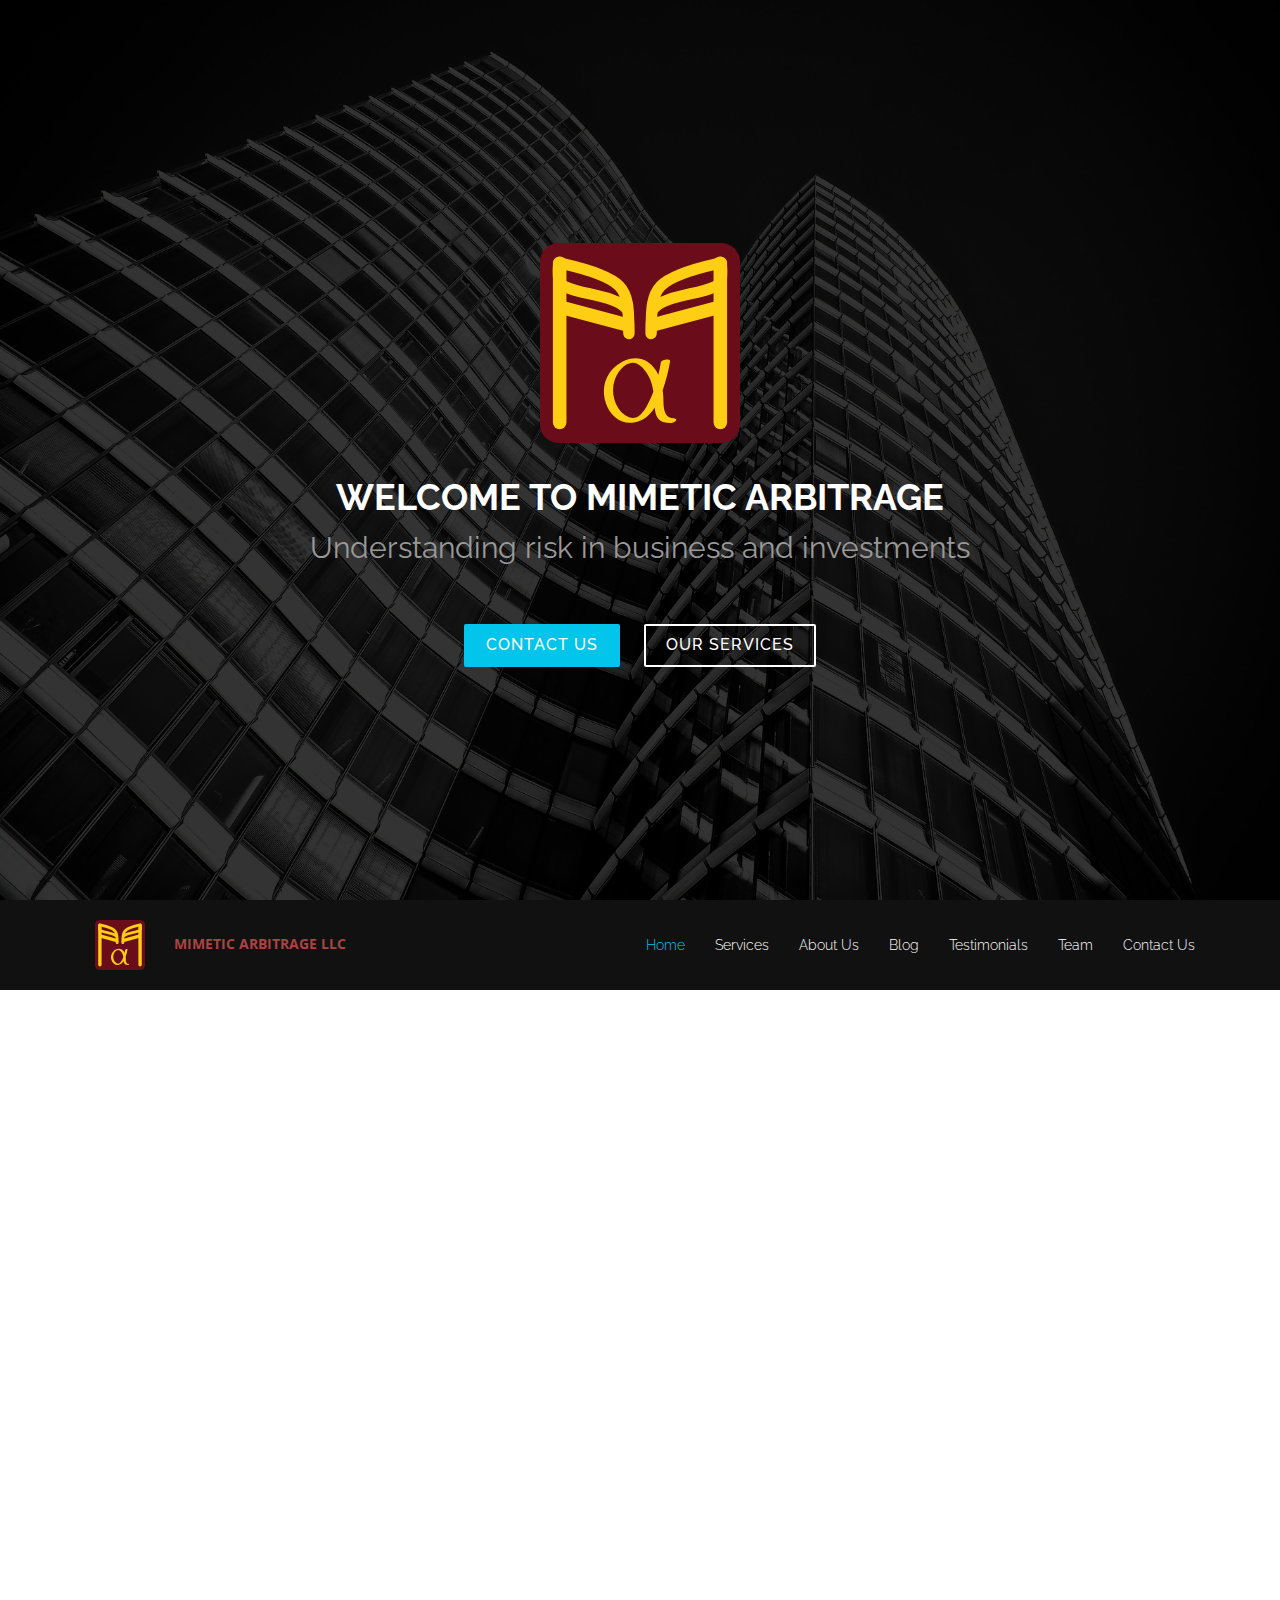
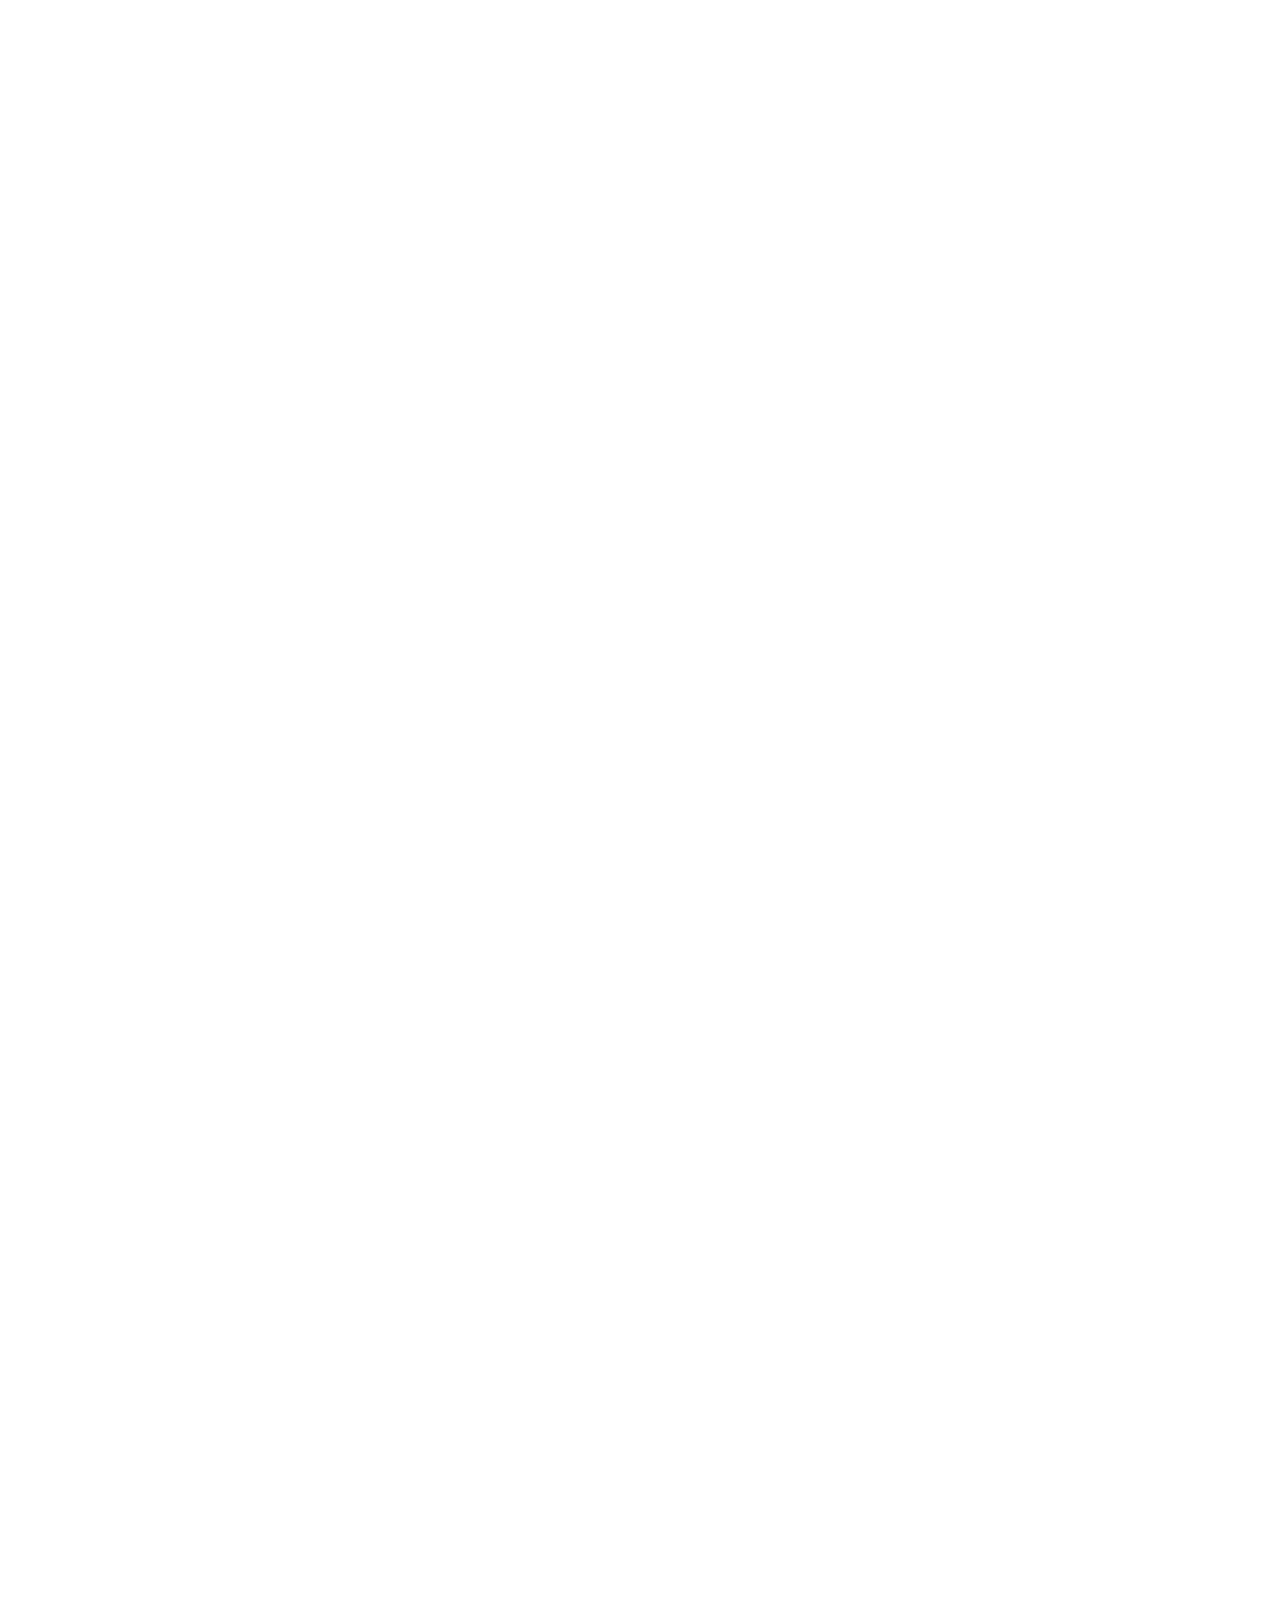
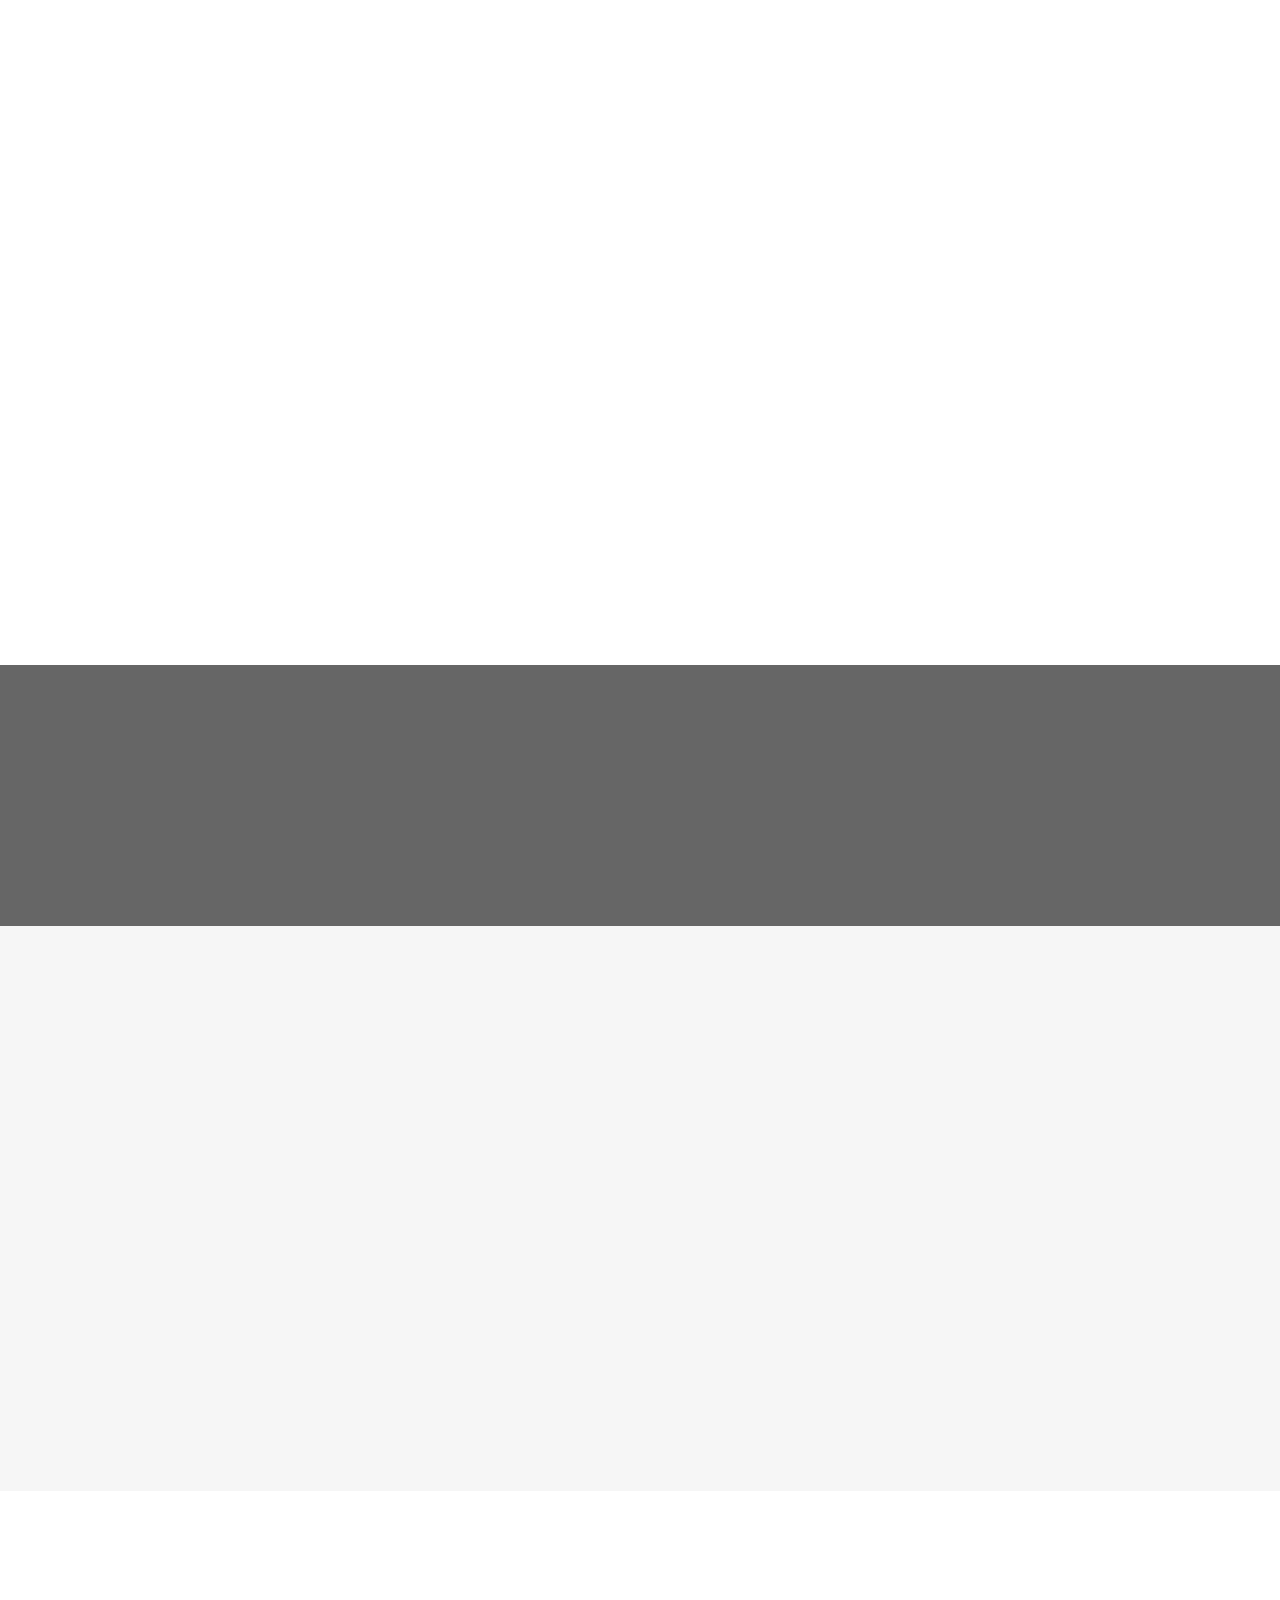
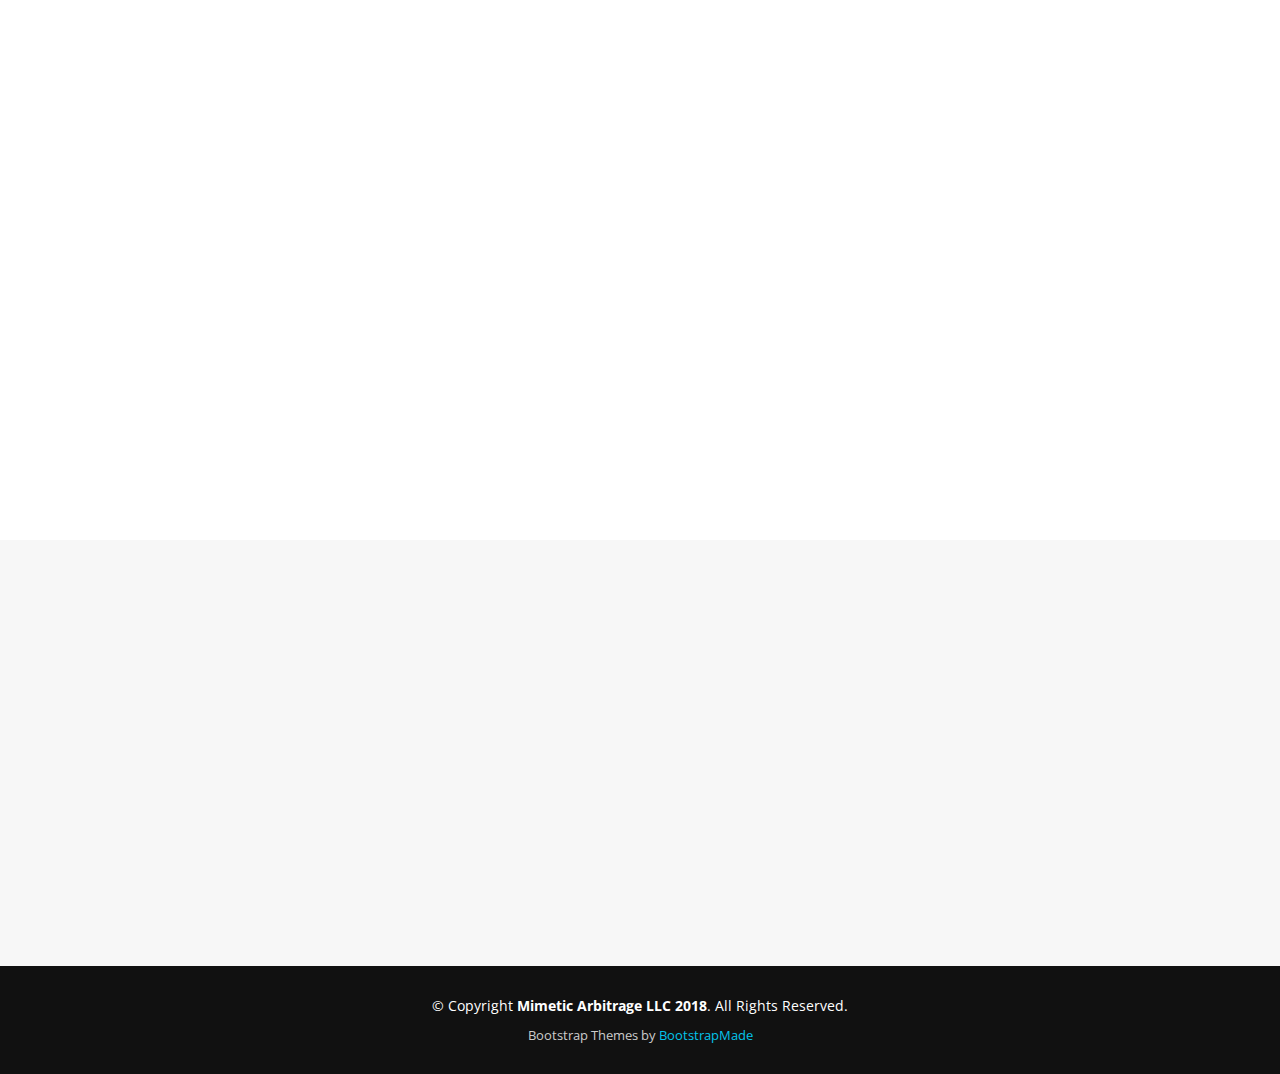
==== commit b7f8663e: "info and format update" ====
--- a/index.html
+++ b/index.html
@@ -62,7 +62,7 @@
         <h2>Understanding risk in business and investments</h2>
         <!--<h2>We create <span class="rotating">beautiful graphics, functional websites, working mobile apps</span></h2>-->
         <div class="actions">
-          <a href="#about" class="btn-get-started">Get Started</a>
+          <a href="#contact" class="btn-get-started">Contact Us</a>
           <a href="#services" class="btn-services">Our Services</a>
         </div>
       </div>
@@ -84,8 +84,9 @@
       <nav id="nav-menu-container">
         <ul class="nav-menu">
           <li class="menu-active"><a href="#hero">Home</a></li>
+          <li><a href="#services">Services</a></li>
           <li><a href="#about">About Us</a></li>
-          <li><a href="#services">Services</a></li>
+
           <li><a href="https://medium.com/@mimeticarbitrage" target = "_blank">Blog</a></li>
 
           <!--<li><a href="#portfolio">Portfolio</a></li>-->
@@ -97,6 +98,46 @@
     </div>
   </header><!-- #header -->
     
+
+<!--==========================
+  Services Section
+============================-->
+<section id="services">
+  <div class="container wow fadeInUp">
+    <div class="row">
+      <div class="col-md-12">
+        <h3 class="section-title">Our Services</h3>
+        <div class="section-title-divider"></div>
+        <p class="section-description">Our consultants use insights from interdisciplinary knowledge to provide you with unique value. </p>
+      </div>
+    </div>
+      
+    <div class="row">
+      <div class="col-lg-6 service-item">
+        <div class="service-icon"><i class="fa fa-line-chart"></i></div>
+        <h4 class="service-title"><a>Business Strategy Consulting</a></h4>
+        <p class="service-description">We provide market research and strategies to help you stand out among the competition.</p>
+      </div>
+      <div class="col-lg-6 service-item">
+        <div class="service-icon"><i class="fa fa-book"></i></div>
+        <h4 class="service-title"><a>Business Philosophy Consulting</a></h4>
+        <p class="service-description">Our proprietary system of mental models can help you make better decisions that align with the long term vision of your business.</p>
+      </div>
+      <div class="col-lg-6 service-item">
+        <div class="service-icon"><i class="fa fa-desktop"></i></div>
+        <h4 class="service-title"><a>Technological Consulting</a></h4>
+        <p class="service-description">We build mobile optimized websites using React and Bootstrap, and Android and iOS apps using React Native.</p>
+      </div>
+      <div class="col-lg-6 service-item">
+        <div class="service-icon"><i class="fa fa-btc"></i></div>
+        <h4 class="service-title"><a href="https://cryptochasers.net/">Cryptocurrency Analysis</a></h4>
+        <p class="service-description">Check out our cryptocurrency market analysis reports at <a href="https://cryptochasers.net/">Crypto Chasers Confidential</a>.</p>
+      </div>
+      
+    </div>
+  </div>  
+</section>
+
 <!--==========================
   About Section
 ============================-->
@@ -170,44 +211,7 @@
 
   </section>
   
-<!--==========================
-  Services Section
-============================-->
-  <section id="services">
-    <div class="container wow fadeInUp">
-      <div class="row">
-        <div class="col-md-12">
-          <h3 class="section-title">Our Services</h3>
-          <div class="section-title-divider"></div>
-          <p class="section-description">Our consultants use insights from interdisciplinary knowledge to provide you with unique value. </p>
-        </div>
-      </div>
-        
-      <div class="row">
-        <div class="col-lg-6 service-item">
-          <div class="service-icon"><i class="fa fa-line-chart"></i></div>
-          <h4 class="service-title"><a href="">Business Strategy Consulting</a></h4>
-          <p class="service-description">Survey of your industry and practical strategies to help you stand out among the competition</p>
-        </div>
-        <div class="col-lg-6 service-item">
-          <div class="service-icon"><i class="fa fa-book"></i></div>
-          <h4 class="service-title"><a href="">Business Philosophy Consulting</a></h4>
-          <p class="service-description">Theoretical knowledge to help you understand the long term purpose of your business</p>
-        </div>
-        <div class="col-lg-6 service-item">
-          <div class="service-icon"><i class="fa fa-desktop"></i></div>
-          <h4 class="service-title"><a href="">Technological Consulting</a></h4>
-          <p class="service-description">Theoretical guidance on the purpose of technology in your business and actual implementation of software</p>
-        </div>
-        <div class="col-lg-6 service-item">
-          <div class="service-icon"><i class="fa fa-btc"></i></div>
-          <h4 class="service-title"><a href="">Cryptocurrency Investment Consulting</a></h4>
-          <p class="service-description">Theoretical knowledge of network economics and the technology behind altcoins, and practical value investing strategy</p>
-        </div>
-        
-      </div>
-    </div>  
-  </section>
+
   
 <!--==========================
   Subscrbe Section
@@ -385,7 +389,7 @@
             <span>Director</span>
             <div class="social">
               <a href="https://steemit.com/@limitless" target = "_blank">Steemit</a>
-              <a href="https://21.co/ikkyu/" target = "_blank">21.co</i></a>
+              <a href="https://earn.com/ikkyu/referral/?a=4anbppklkq3xfmjn" target = "_blank">Earn.com</i></a>
               <a href="https://github.com/limitlessfractals" target = "_blank">Github</i></a>
               <a href="https://www.linkedin.com/in/wuqiong-fan" target = "_blank">LinkedIn</i></a>
             </div>
@@ -399,7 +403,7 @@
             <span>Technology Consultant</span>
             <div class="social">
               <a href="https://steemit.com/@nphacker" target = "_blank">Steemit</a>
-              <a href="" target = "_blank">21.co</i></a>
+              <a href="https://earn.com/nisarga/" target = "_blank">Earn.com</i></a>
               <a href="https://github.com/nisargap" target = "_blank">Github</i></a>
               <a href="https://www.linkedin.com/in/nisargapatel/" target = "_blank">LinkedIn</i></a>
             </div>
@@ -420,7 +424,7 @@
   <section id="contact">
     <div class="container wow fadeInUp">
       <div class="row">
-        <div class="col-md-12">
+        <div class="col-sm-12">
           <h3 class="section-title">Contact Us</h3>
           <div class="section-title-divider"></div>
           <p class="section-description">We invite you to reach out regarding any inquiries.</p>
@@ -428,42 +432,26 @@
       </div>
       
       <div class="row">
-        <div class="col-md-3 col-md-push-2">
           <div class="info">
+
+            <div class="col-sm-4"> </div>
+            <div class="col-sm-4">
+              <div>
+                <i class="fa fa-envelope"></i>
+                <p><a href="mailto:mimeticarbitrage@gmail.com?Subject=consulting%20inquiries" target="_top">
+                  Send Email</a>
+              </div>
+              <div>
+                <i class="fa fa-address-card"></i>
+                <p><a href="https://earn.com/ikkyu/referral/?a=4anbppklkq3xfmjn" target="_top">
+                  Send Message on Earn.com</a>
+              </div>
+            </div>
+            <div class="col-sm-4"> </div>
             
-            <div>
-              <i class="fa fa-envelope"></i>
-              <p>mimeticarbitrage@gmail.com</p>
-            </div>
-            
-          </div>
-        </div>
-        
-        <div class="col-md-5 col-md-push-2">
-          <div class="form">
-            <div id="sendmessage">Your message has been sent. Thank you!</div>
-            <div id="errormessage"></div>
-            <form action="" method="post" role="form" class="contactForm">
-                <div class="form-group">
-                  <input type="text" name="name" class="form-control" id="name" placeholder="Your Name" data-rule="minlen:4" data-msg="Please enter at least 4 chars" />
-                  <div class="validation"></div>
-                </div>
-                <div class="form-group">
-                  <input type="email" class="form-control" name="email" id="email" placeholder="Your Email" data-rule="email" data-msg="Please enter a valid email" />
-                  <div class="validation"></div>
-                </div>
-                <div class="form-group">
-                  <input type="text" class="form-control" name="subject" id="subject" placeholder="Subject" data-rule="minlen:4" data-msg="Please enter at least 8 chars of subject" />
-                  <div class="validation"></div>
-                </div>
-                <div class="form-group">
-                  <textarea class="form-control" name="message" rows="5" data-rule="required" data-msg="Please write something for us" placeholder="Message"></textarea>
-                  <div class="validation"></div>
-                </div>
-                <div class="text-center"><button type="submit">Send Message</button></div>
-            </form>
-          </div>
-        </div>
+          </div>
+        </div>
+        
         
       </div>
     </div>
@@ -477,7 +465,7 @@
         <div class="row">
           <div class="col-md-12">
             <div class="copyright">
-              &copy; Copyright <strong>Mimetic Arbitrage LLC</strong>. All Rights Reserved.
+              &copy; Copyright <strong>Mimetic Arbitrage LLC 2018</strong>. All Rights Reserved.
               
             </div>
             <div class="credits">
@@ -508,9 +496,7 @@
   
   <!-- Template Specisifc Custom Javascript File -->
   <script src="js/custom.js"></script>
-  
-  <script src="contactform/contactform.js"></script>
-  
+    
     
 </body>
 </html>
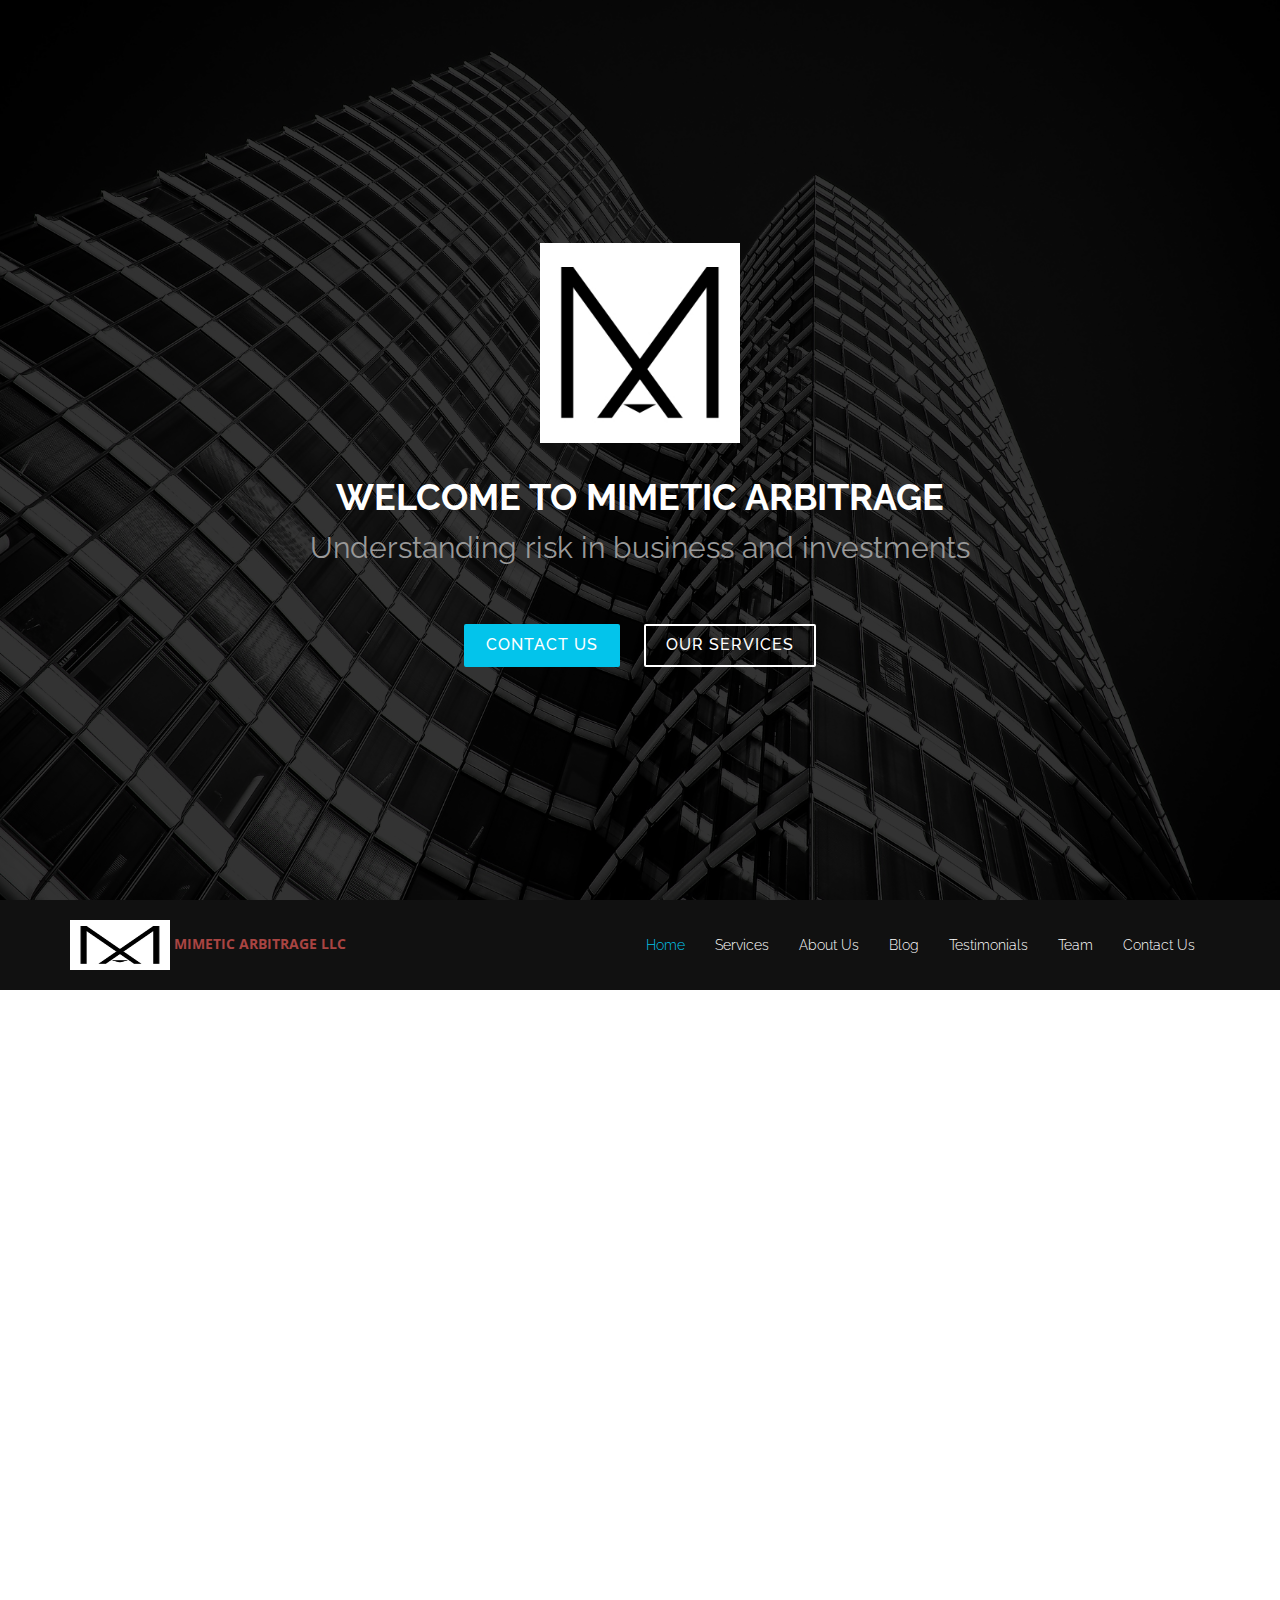
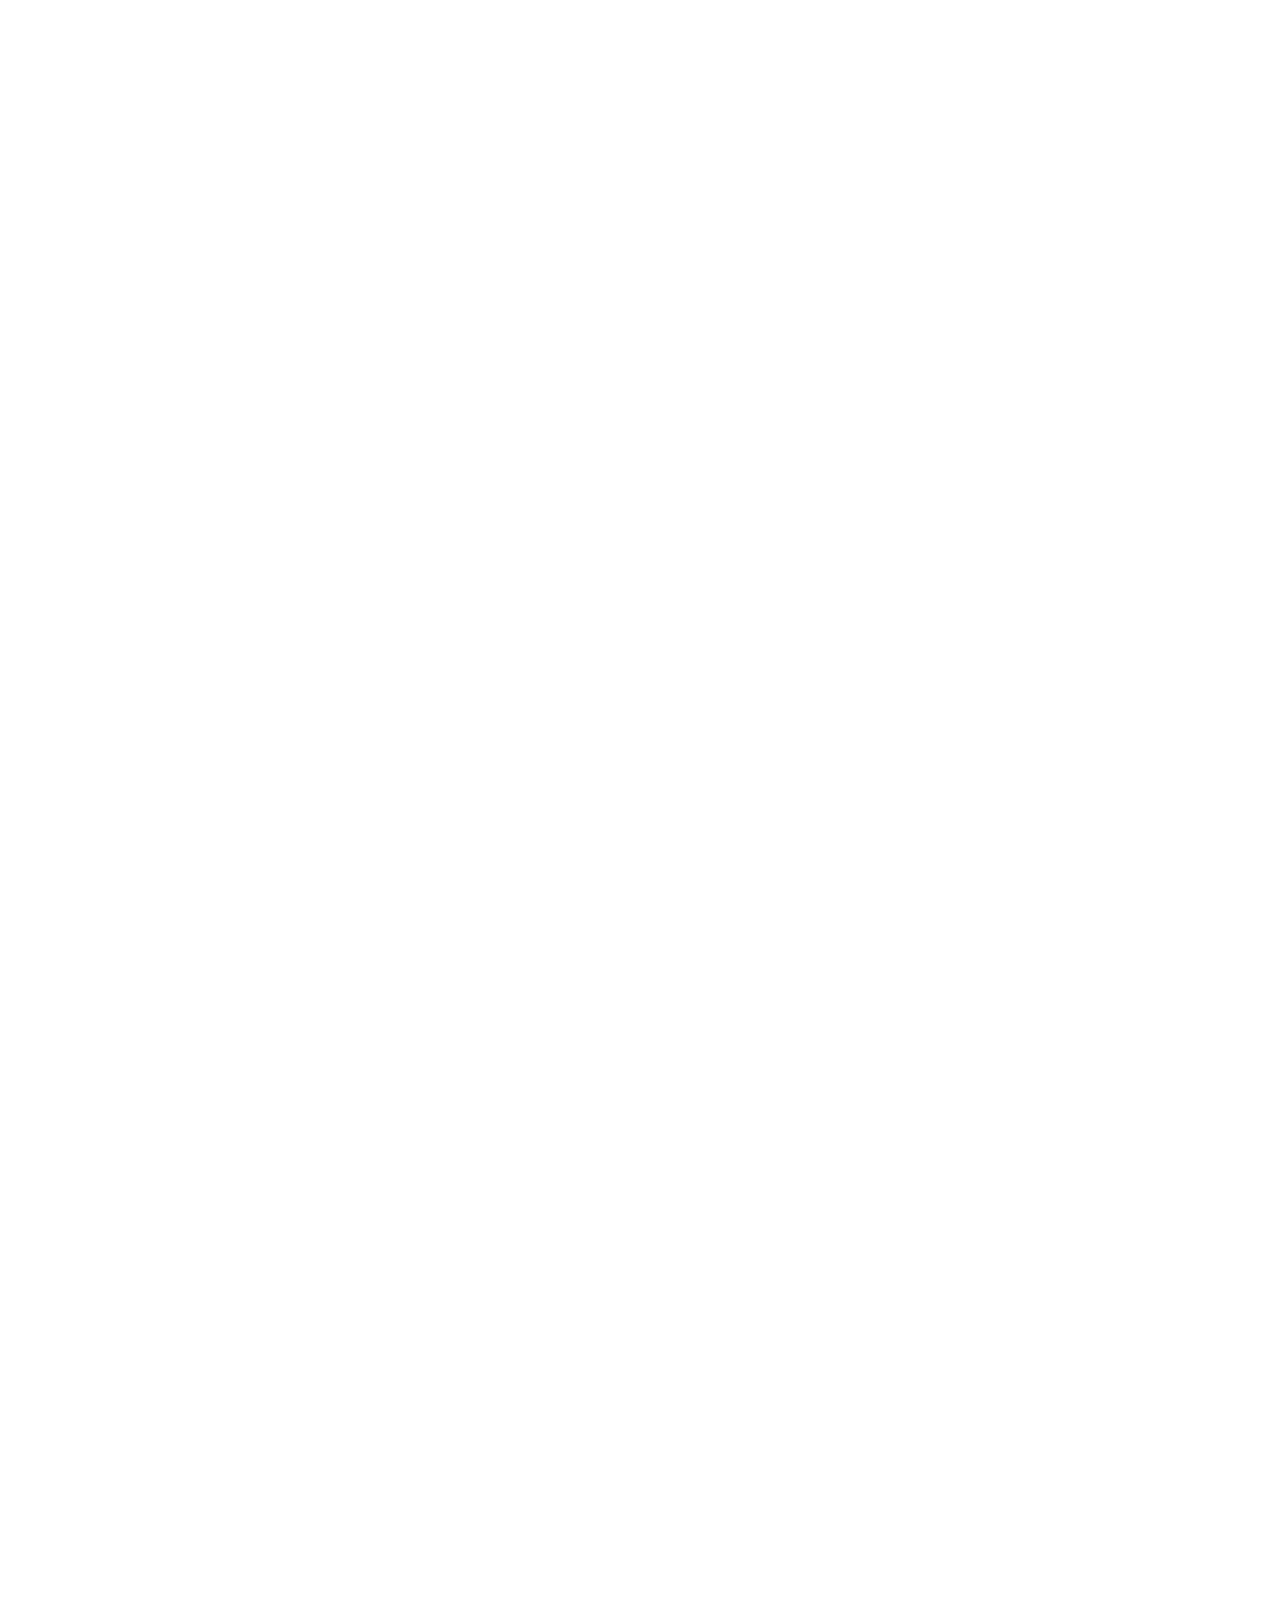
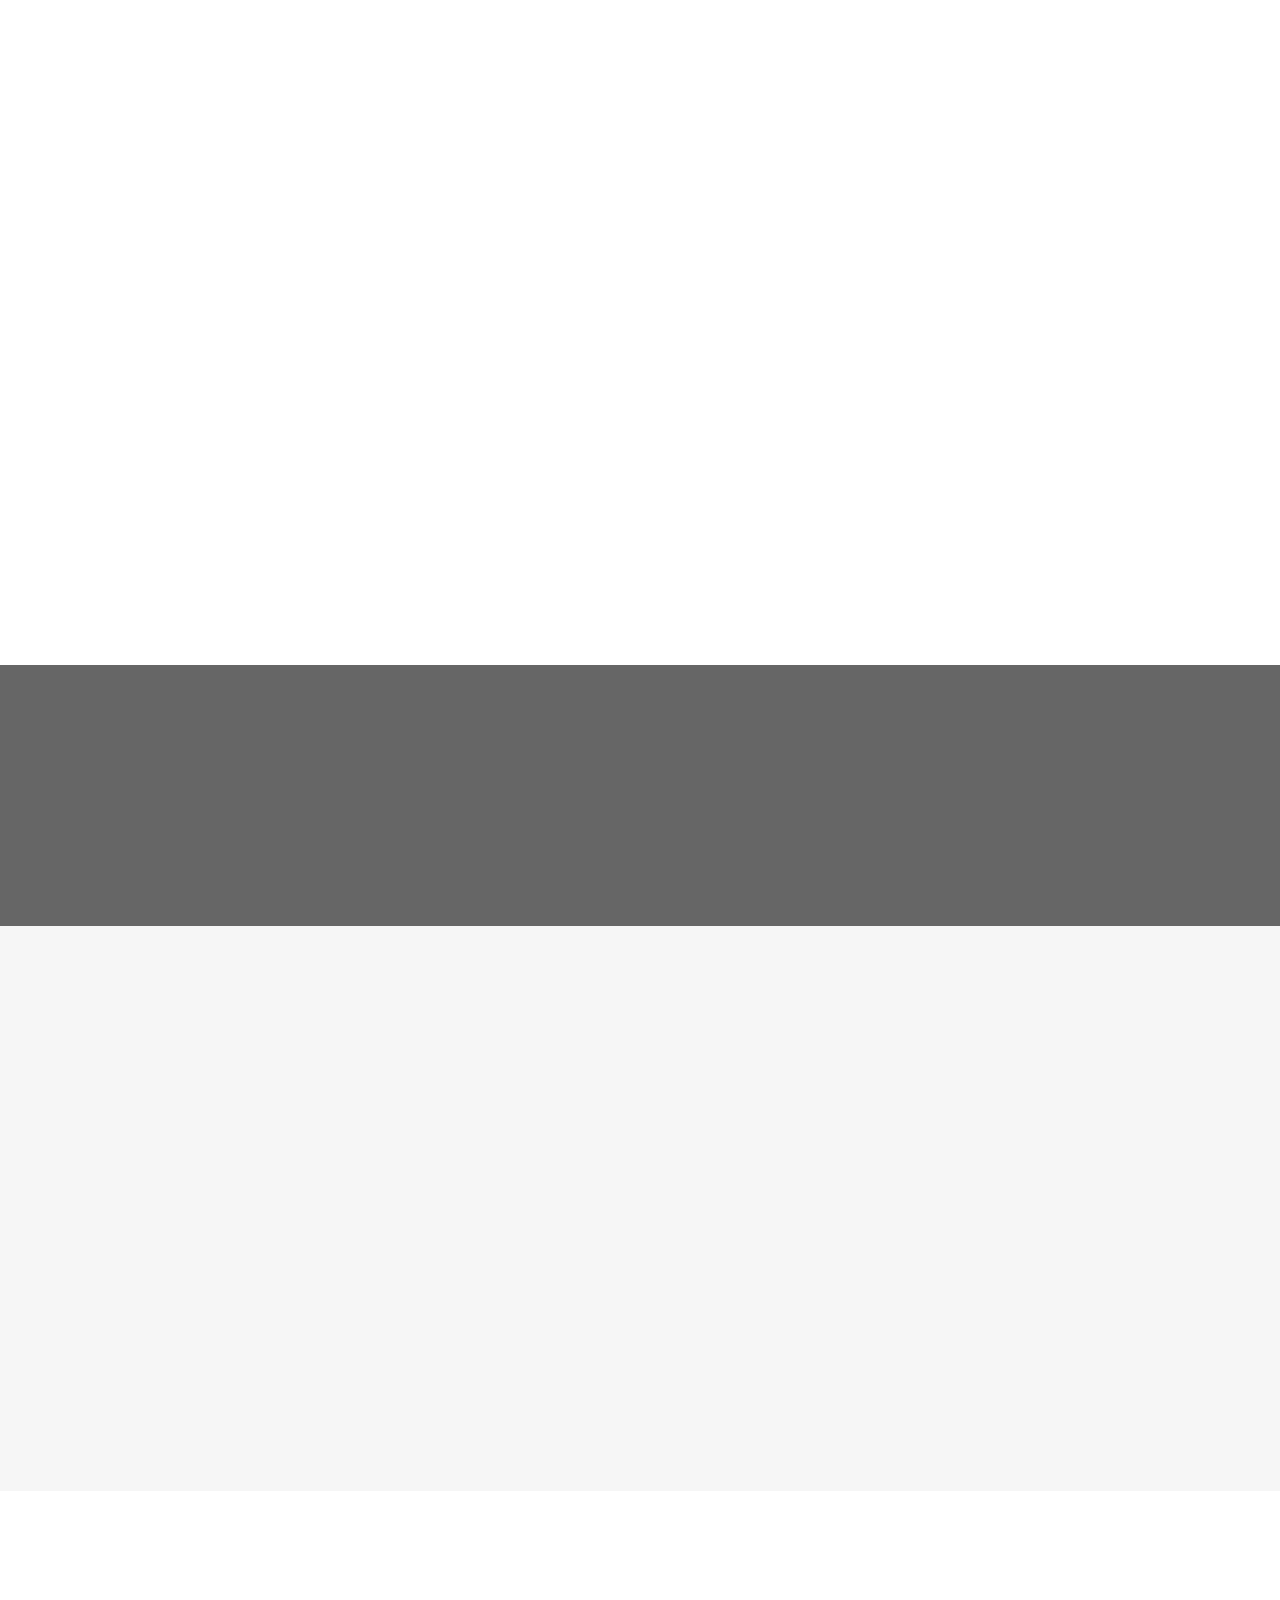
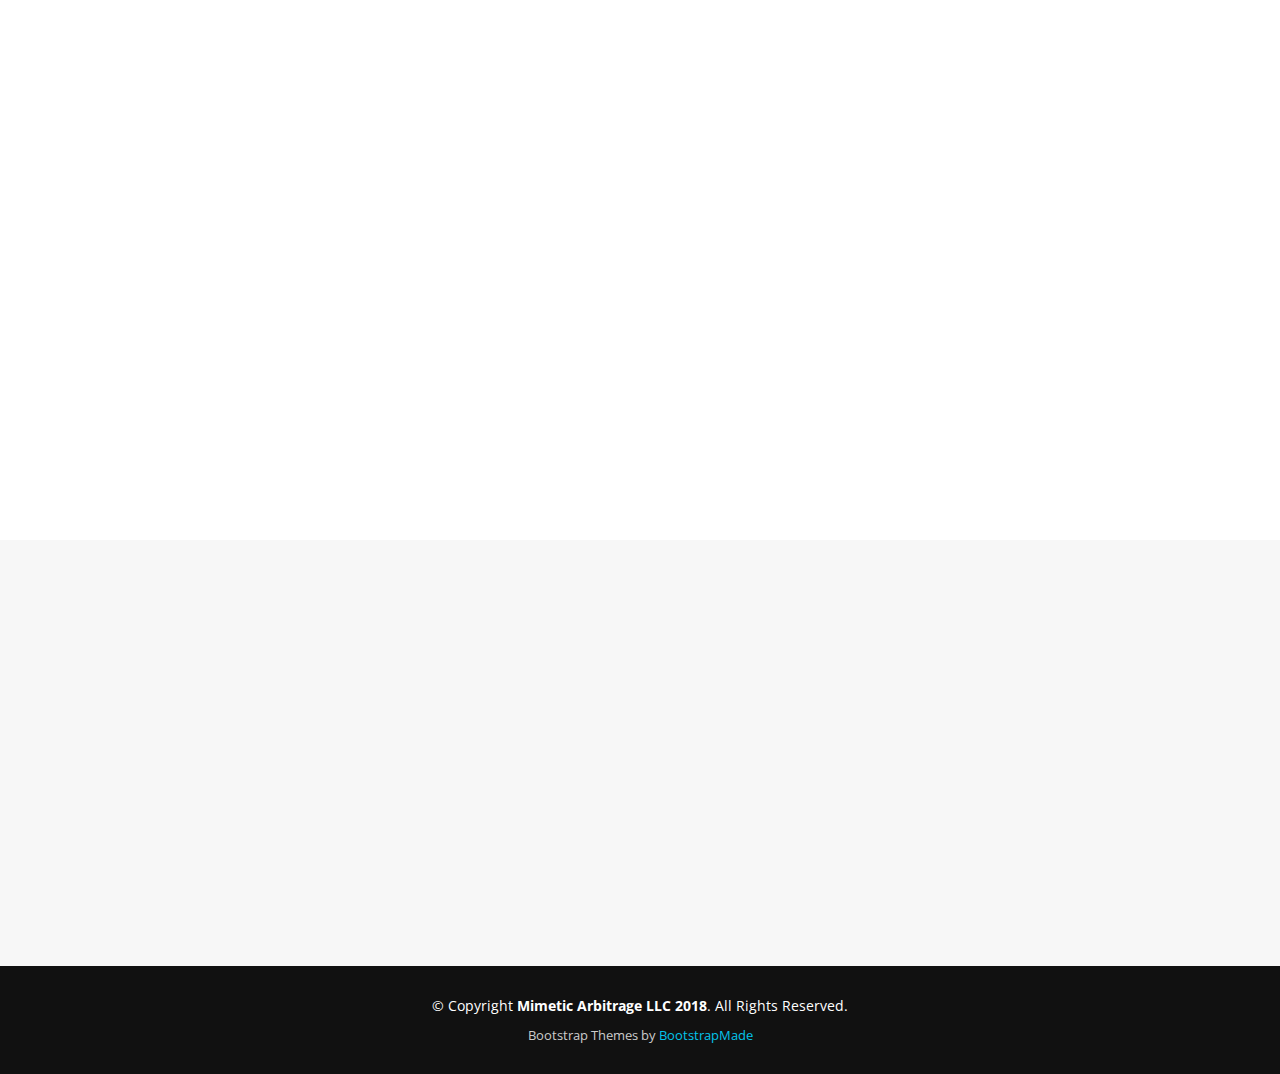
==== commit fda8ba07: "update logo" ====
--- a/index.html
+++ b/index.html
@@ -55,7 +55,7 @@
     <div class="hero-container">
       <div class="wow fadeIn">
         <div class="hero-logo">
-          <img class="" src="img/Logo.svg" width="200" height="200" alt="Imperial">
+          <img class="" src="img/logo2.jpg" width="200" height="200" alt="Imperial">
         </div>
         
         <h1>Welcome to Mimetic Arbitrage</h1>
@@ -76,7 +76,7 @@
     <div class="container">
     
       <div id="logo" class="pull-left">
-        <a href="#hero"><img src="img/Logo.svg" width="100" height="100" alt="" title="" /></img><b class="text-danger">  MIMETIC ARBITRAGE LLC</b></a>
+        <a href="#hero"><img src="img/logo2.jpg" width="100" height="100" alt="" title="" /></img><b class="text-danger">  MIMETIC ARBITRAGE LLC</b></a>
         <!-- Uncomment below if you prefer to use a text image -->
         <!--<h1><a href="#hero">Header 1</a></h1>-->
       </div>
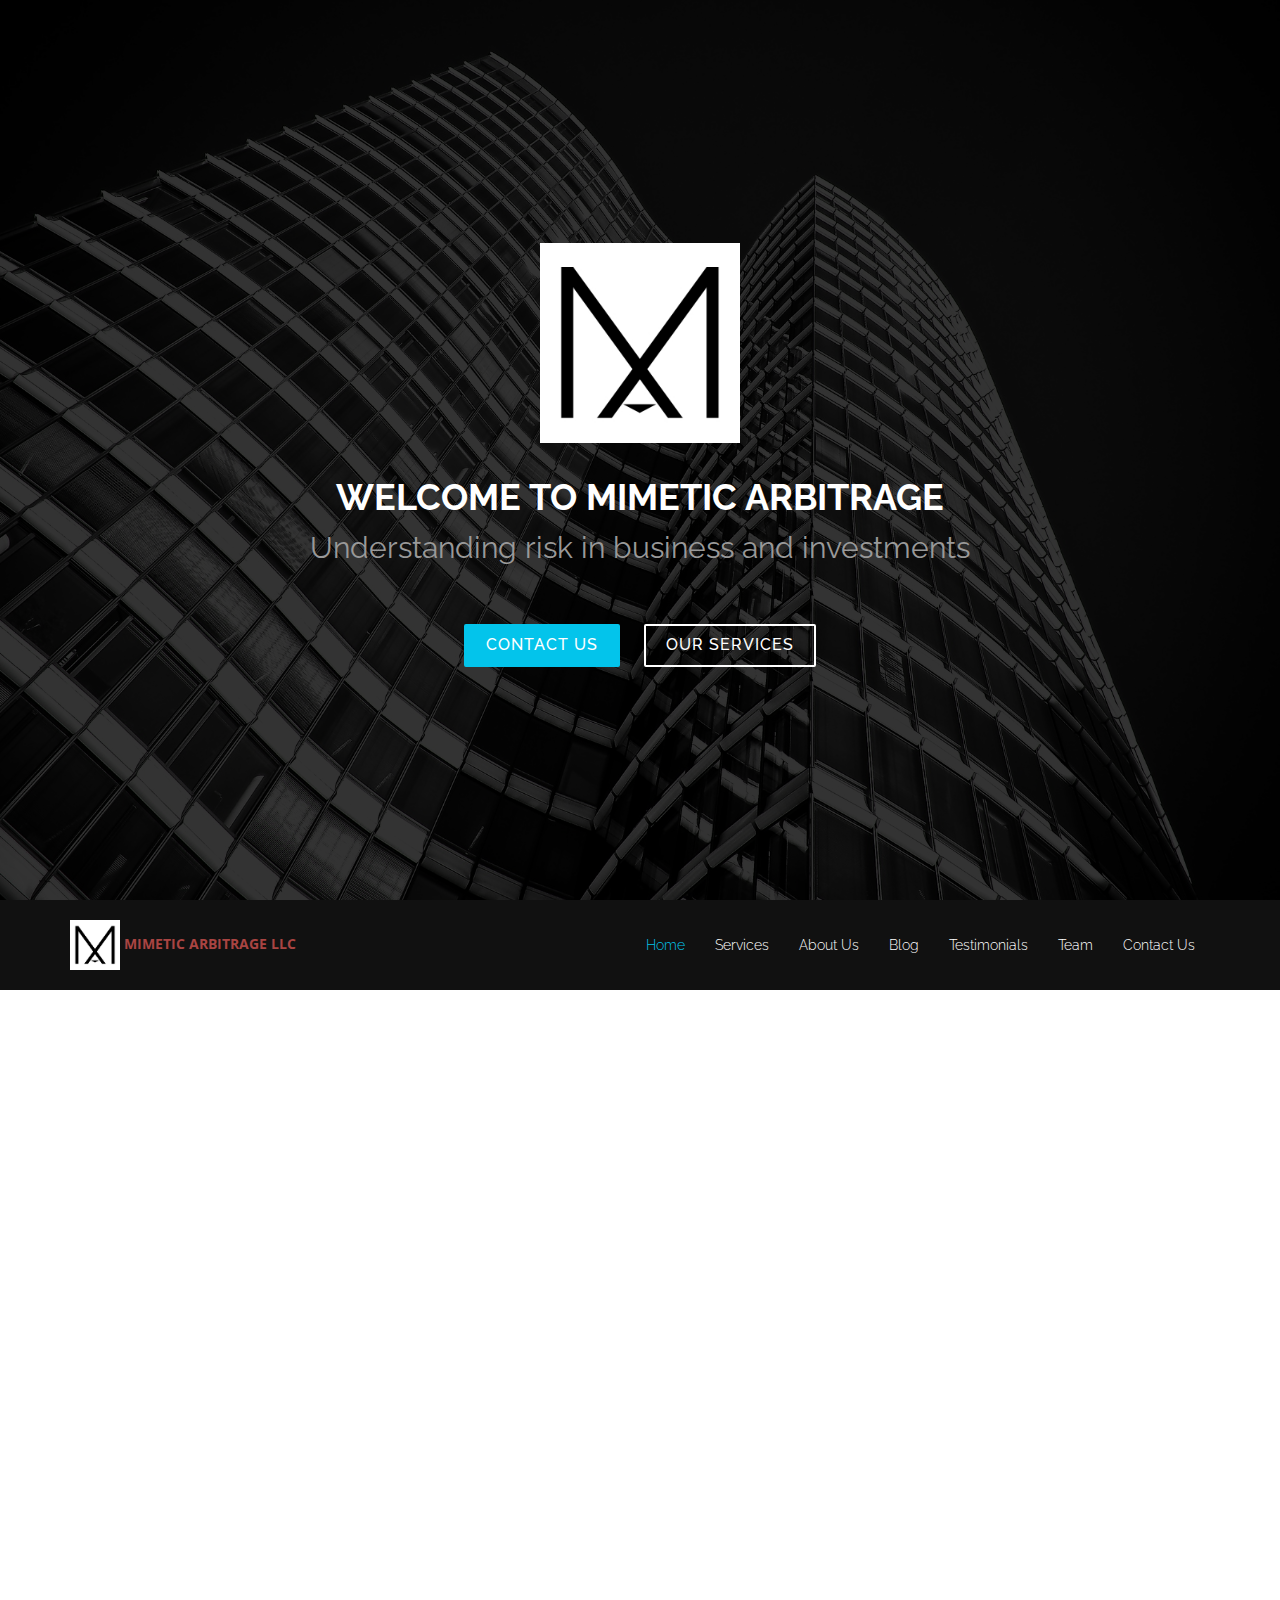
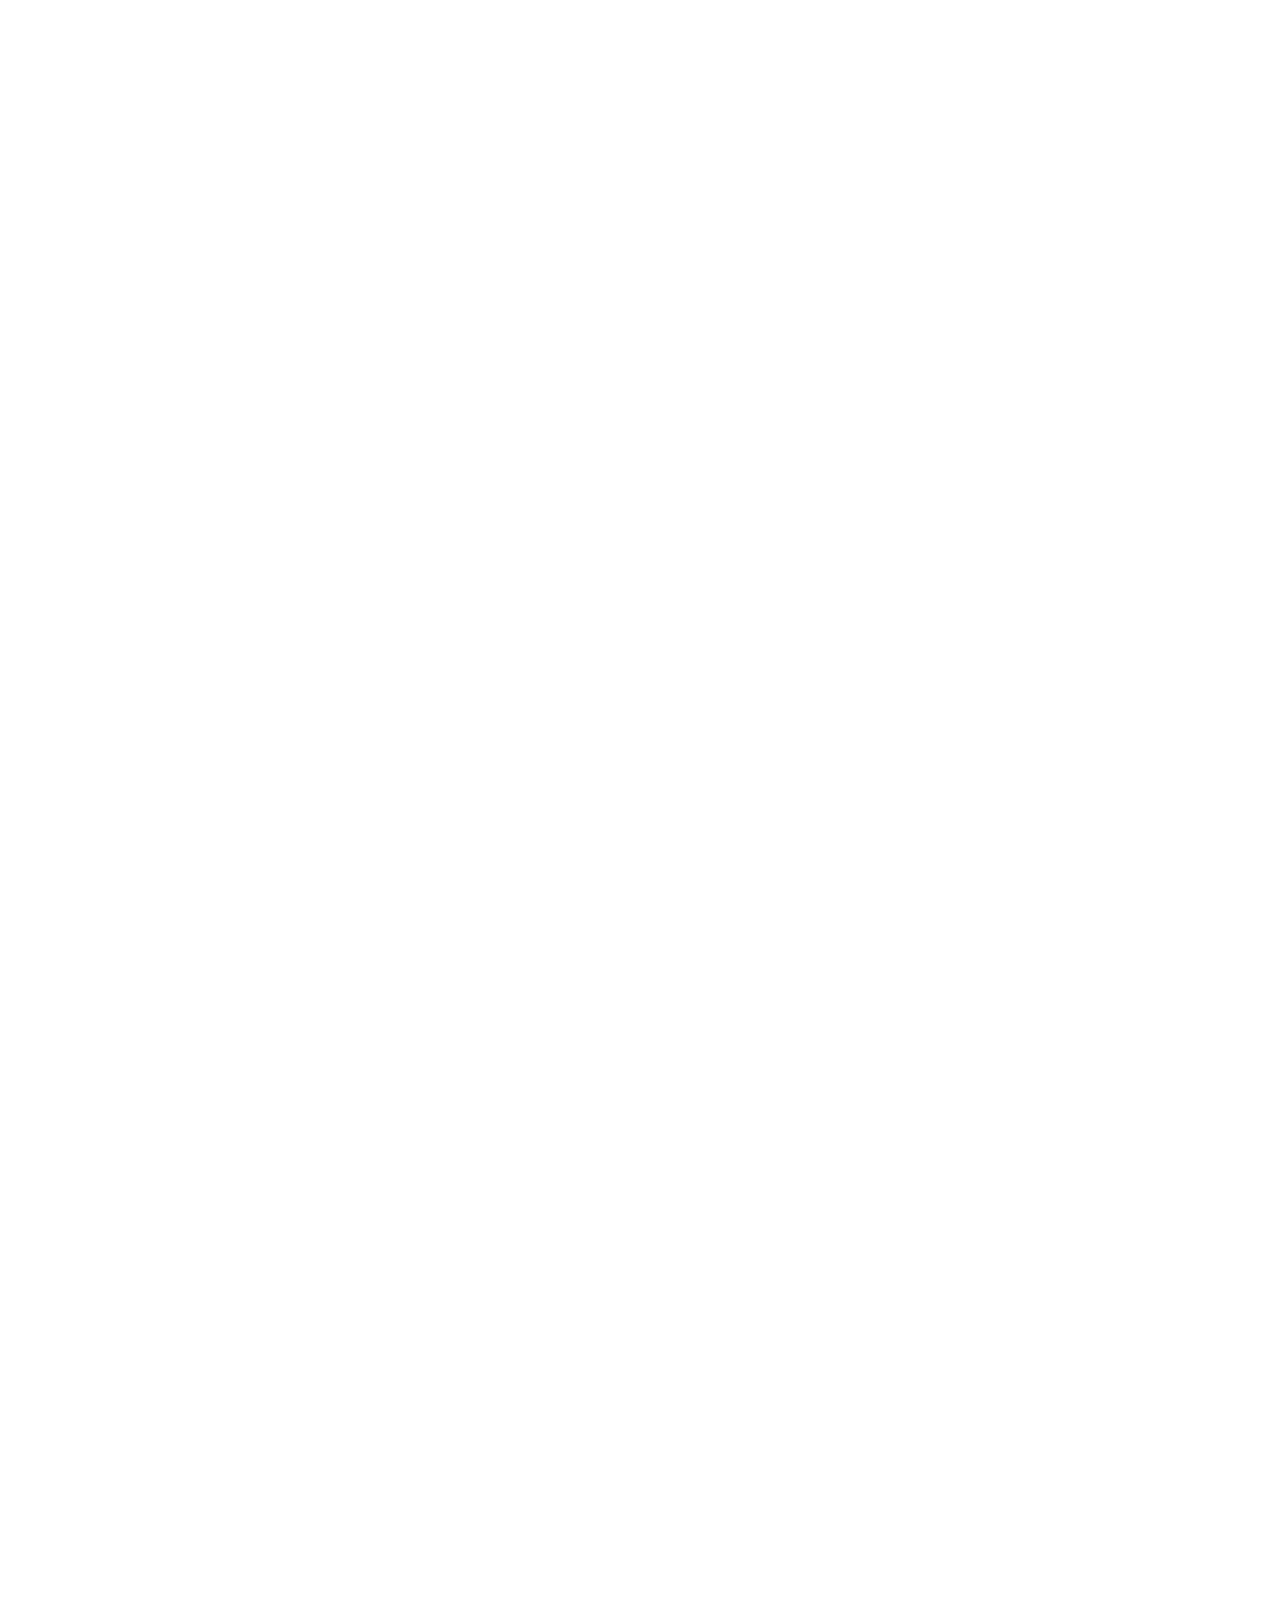
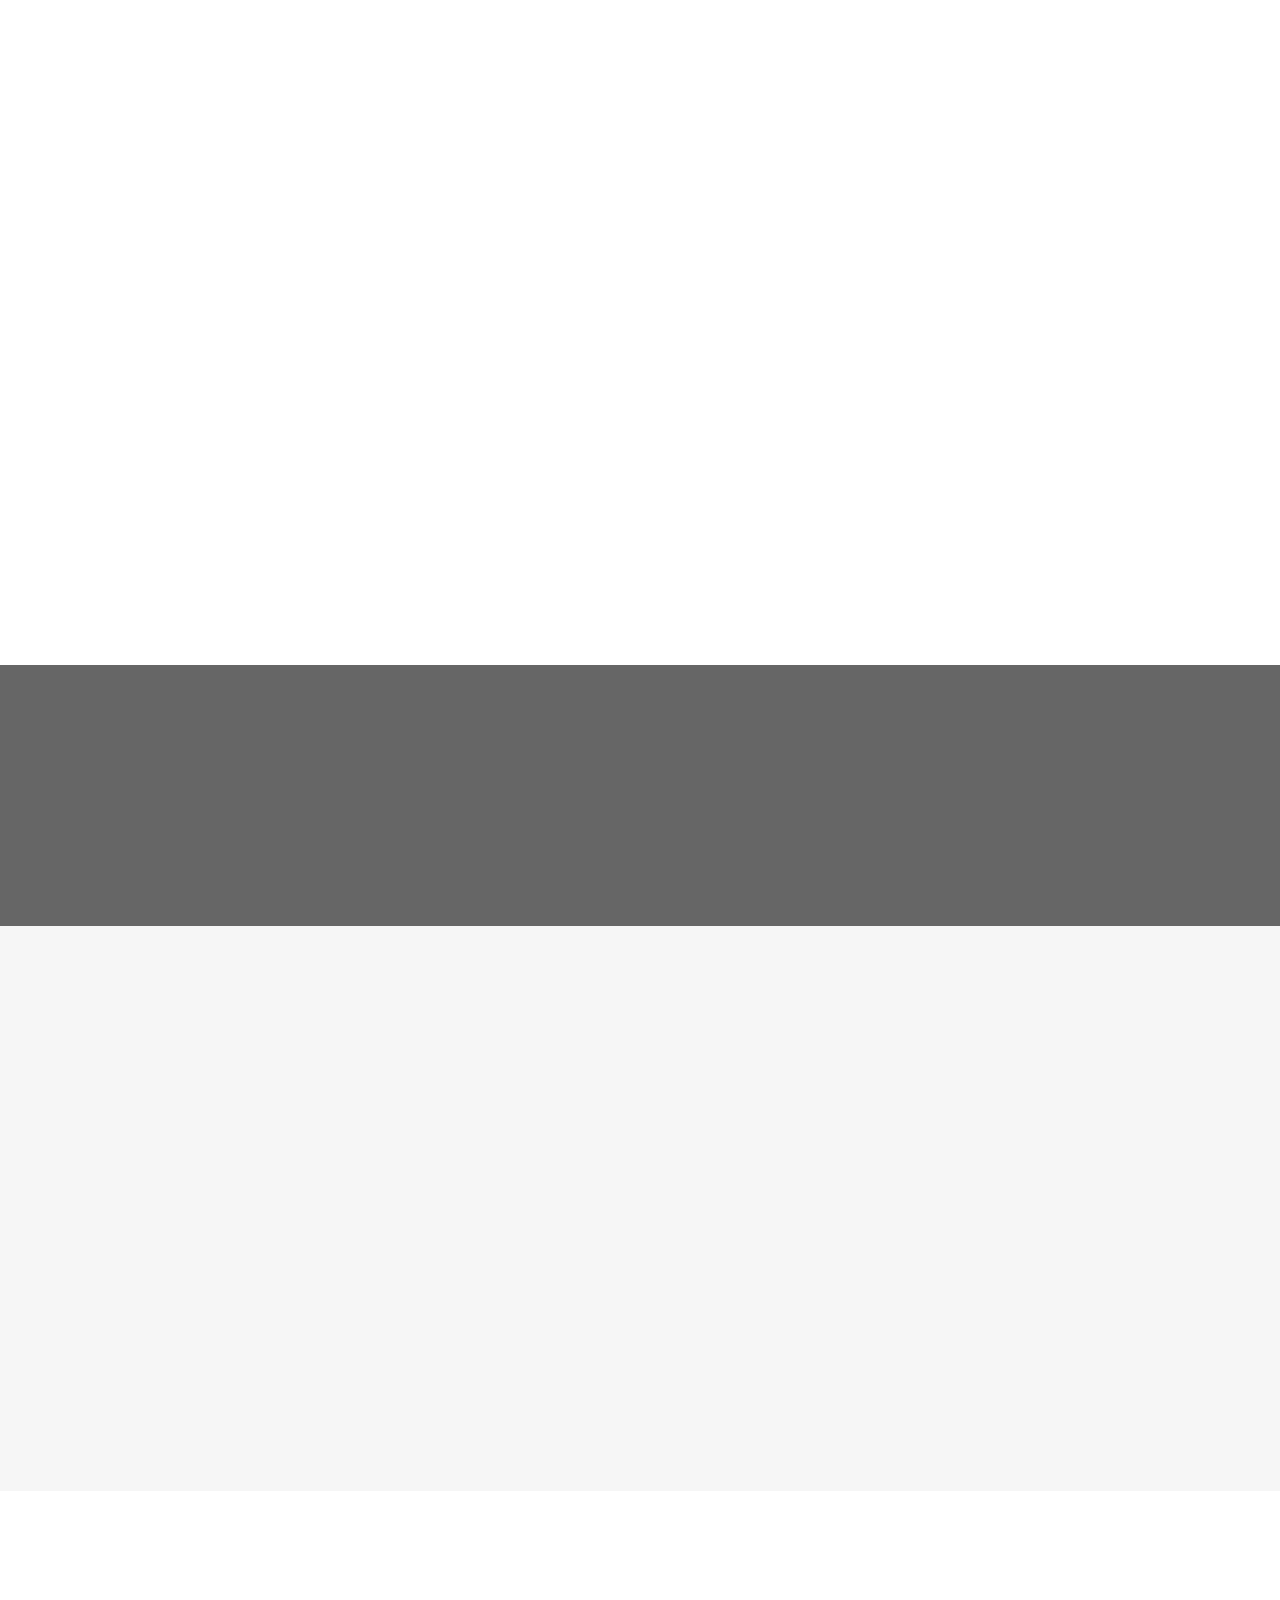
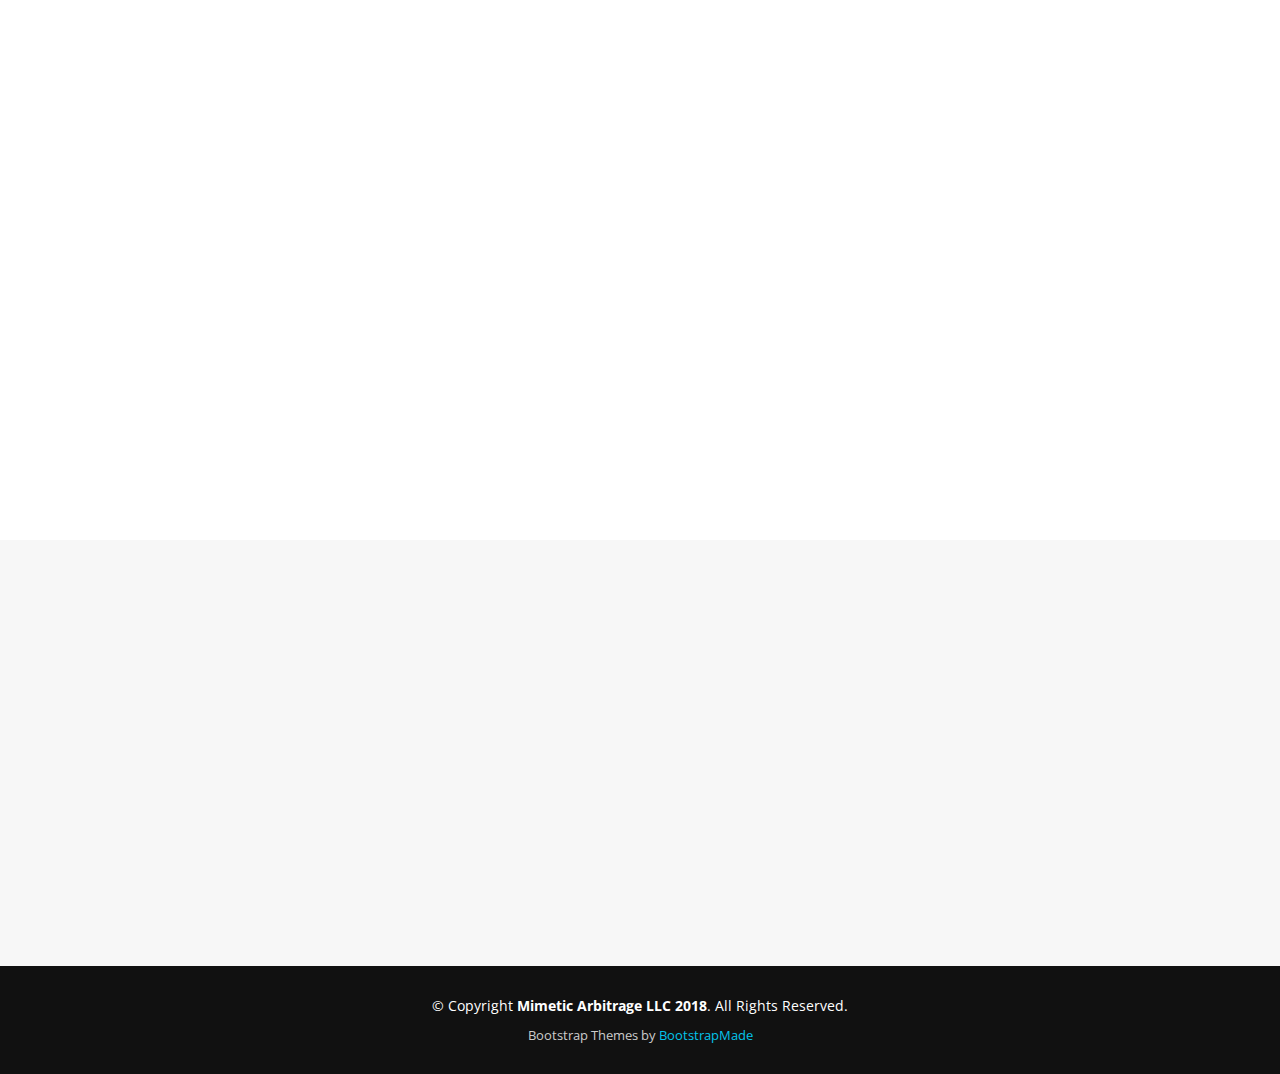
==== commit 8ae05f19: "logo resize" ====
--- a/index.html
+++ b/index.html
@@ -76,7 +76,8 @@
     <div class="container">
     
       <div id="logo" class="pull-left">
-        <a href="#hero"><img src="img/logo2.jpg" width="100" height="100" alt="" title="" /></img><b class="text-danger">  MIMETIC ARBITRAGE LLC</b></a>
+        <a href="#hero"><img src="img/logo2.jpg" width="50" height="50" alt="" title="" /></img><b class="text-danger">  MIMETIC ARBITRAGE LLC</b></a>
+        
         <!-- Uncomment below if you prefer to use a text image -->
         <!--<h1><a href="#hero">Header 1</a></h1>-->
       </div>
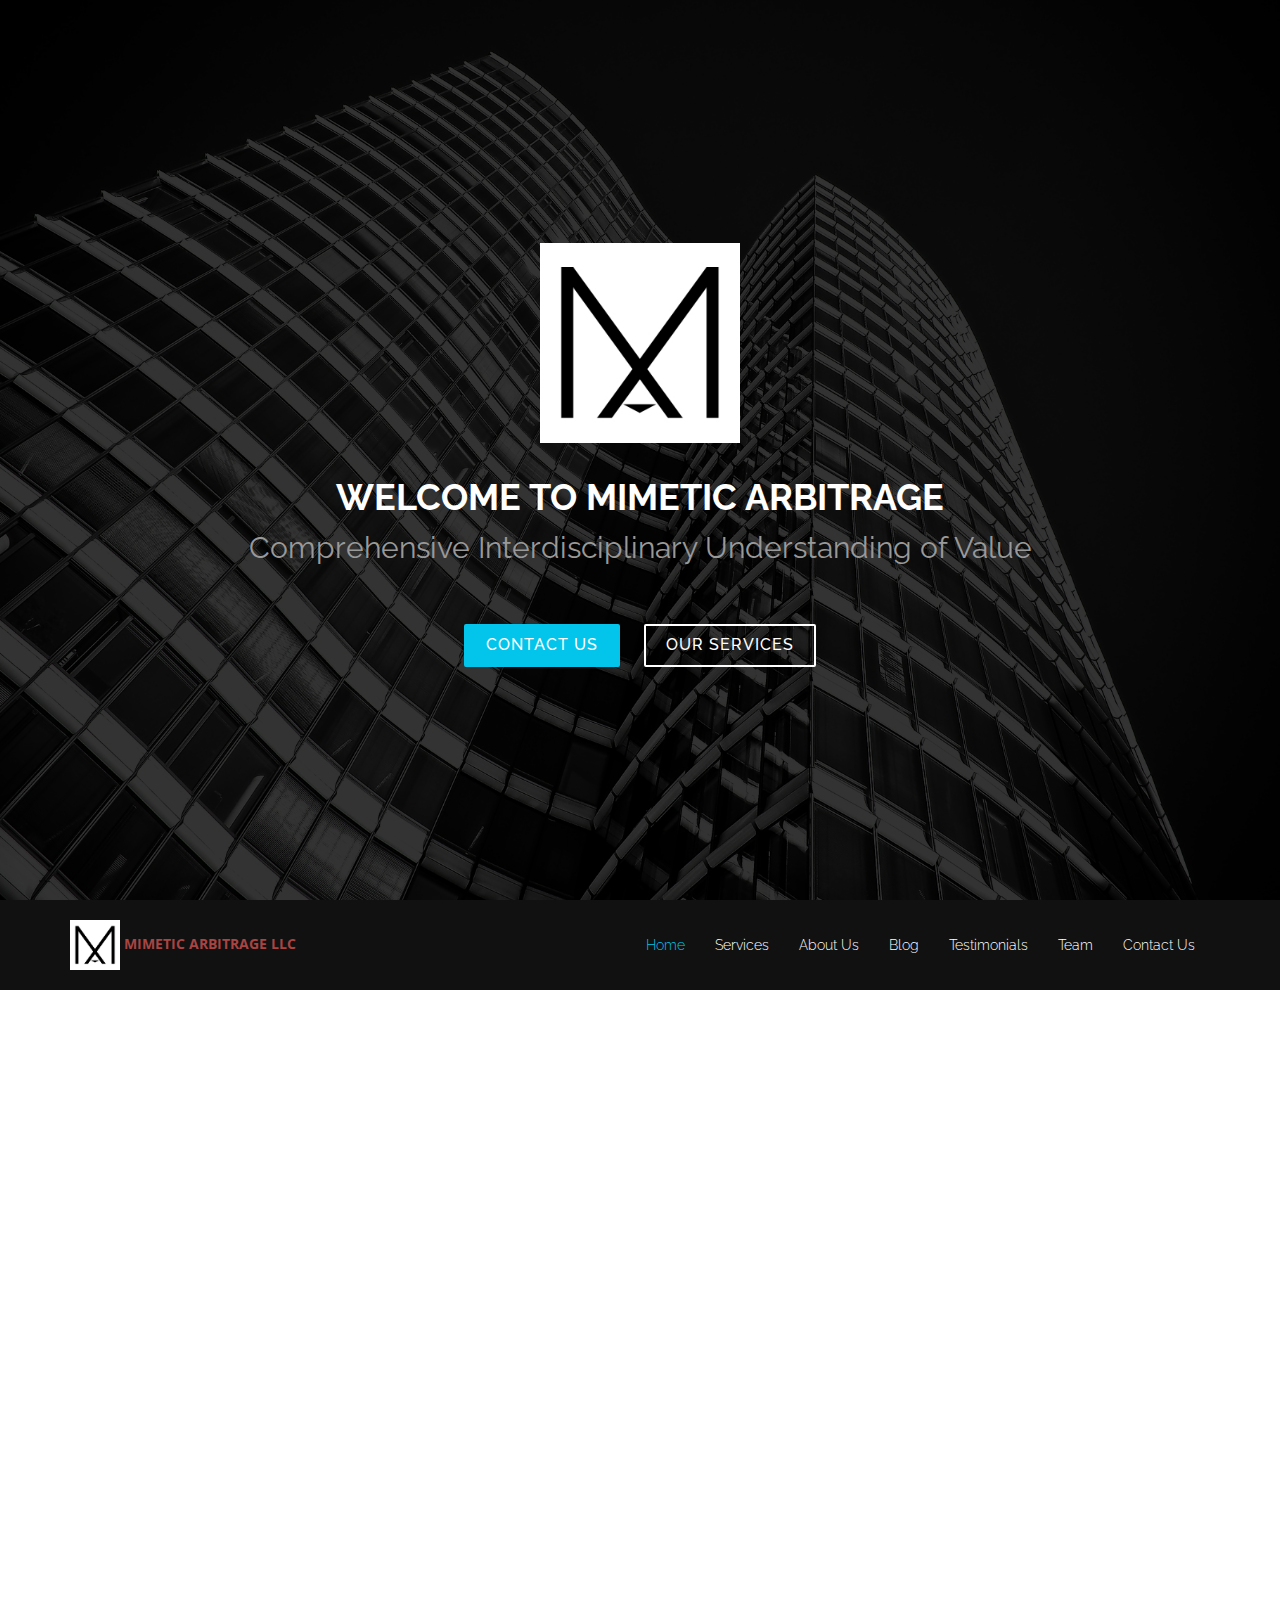
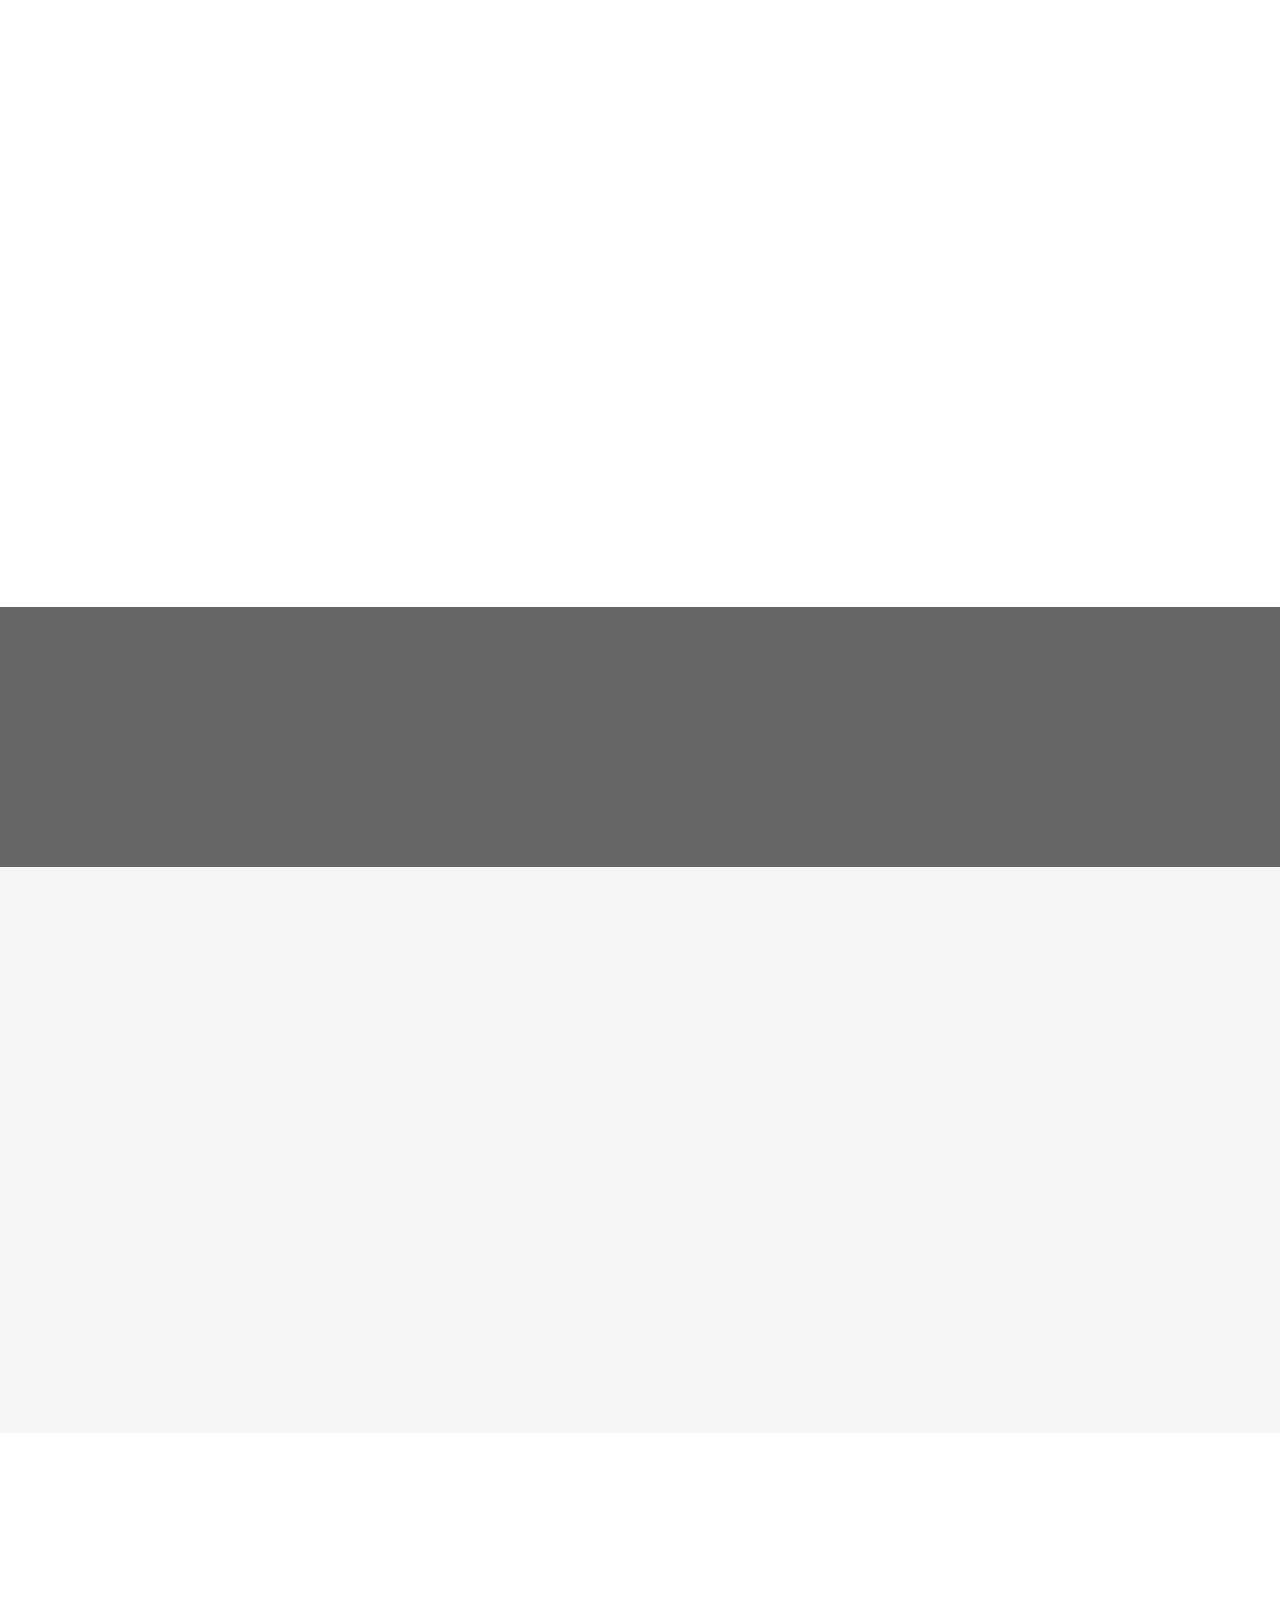
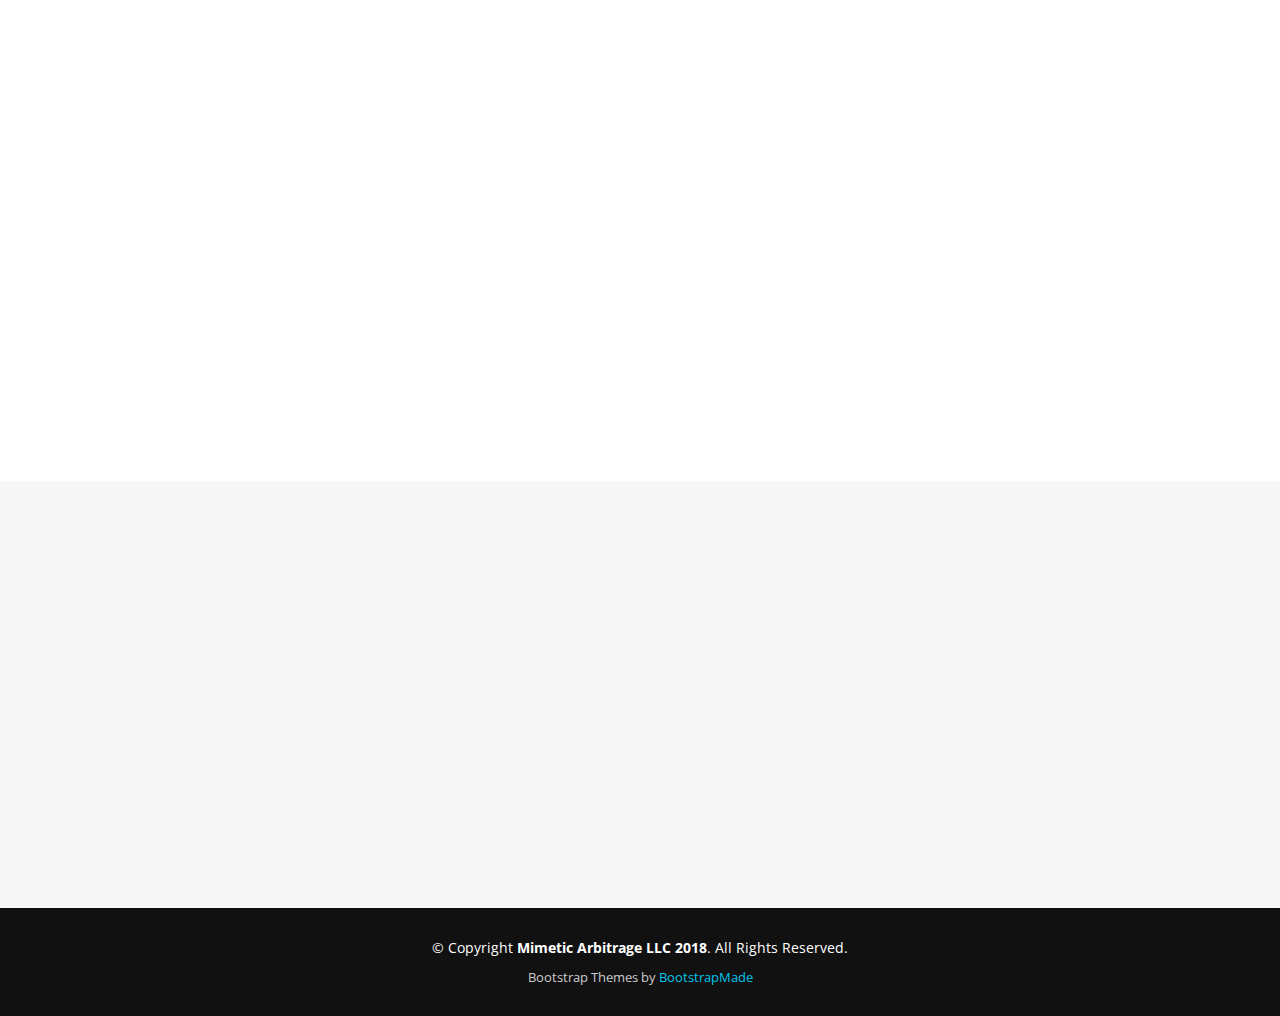
==== commit 20a187de: "Value Mythology pdf, and formatting" ====
--- a/index.html
+++ b/index.html
@@ -59,7 +59,7 @@
         </div>
         
         <h1>Welcome to Mimetic Arbitrage</h1>
-        <h2>Understanding risk in business and investments</h2>
+        <h2>Comprehensive Interdisciplinary Understanding of Value</h2>
         <!--<h2>We create <span class="rotating">beautiful graphics, functional websites, working mobile apps</span></h2>-->
         <div class="actions">
           <a href="#contact" class="btn-get-started">Contact Us</a>
@@ -116,12 +116,12 @@
     <div class="row">
       <div class="col-lg-6 service-item">
         <div class="service-icon"><i class="fa fa-line-chart"></i></div>
-        <h4 class="service-title"><a>Business Strategy Consulting</a></h4>
-        <p class="service-description">We provide market research and strategies to help you stand out among the competition.</p>
+        <h4 class="service-title"><a>Business Strategy and Risk Assessment Consulting</a></h4>
+        <p class="service-description">We provide market research and strategies to help you stand out among the competition and help you better deal with risks and opportunities.</p>
       </div>
       <div class="col-lg-6 service-item">
         <div class="service-icon"><i class="fa fa-book"></i></div>
-        <h4 class="service-title"><a>Business Philosophy Consulting</a></h4>
+        <h4 class="service-title"><a>Philosophy of Value and Innovation</a></h4>
         <p class="service-description">Our proprietary system of mental models can help you make better decisions that align with the long term vision of your business.</p>
       </div>
       <div class="col-lg-6 service-item">
@@ -148,7 +148,7 @@
         <div class="col-md-12">
           <h3 class="section-title">About Us</h3>
           <div class="section-title-divider"></div>
-          <p class="section-description">We resolve your management dilemmas and double binds through insights from mimetic theory and network economics.</p>
+          <p class="section-description">We are the leading experts in understanding value with an interdisciplinary approach.</p>
         </div>
       </div>
     </div>
@@ -158,53 +158,14 @@
         <div class="col-md-12 col-md-push-0 about-content">
           <h2 class="about-title">We rethink what is truly valuable and how to maximize unique value.</h2>
           <p class="about-text">
-            We provide business strategy consulting using insights from interdisciplinary knowledge. Here are brief summaries of the main theories we apply in our consulting to give your business or organization the competitive edge. 
+            We provide business strategy consulting using insights from interdisciplinary knowledge. Here are documents outlining the main theories we apply in our consulting to give your business or organization the competitive edge. 
           </p>
           <p class="about-text">
-            <h2>Mimetic Theory</h2>
+            <h2>Lecture series on "What is Value?"</h2>
               <p class="about-text">
-                Mimetic theory was proposed by Rene Girard, Professor of French Literature at Stanford, when he discovered the connection between mimetic desires in literature and the anthropological origins of civilization and religion. Mimetic conflicts arise out of mimetic desire -- people copy each other’s desires, then fight over this desired object. One of his students, billionaire entrepreneur and investor Peter Thiel, used it to gain foresight into investment opportunities. Mimetic theory greatly influenced his book on startups, <i>Zero to One</i>.
+                <a href="./Value Mythology.pdf">Part 1: Mythology</a>
               </p>
-            <h2>Network Economics</h2>
-              <p class="about-text">
-                In <i>The Nature of Value</i>, Nick Gogerty explained that the economy evolves in a way much like an ecosystem. Both evolve to be more complex and efficient over time, with individuals finding their own comparative advantages or niches. Complex adaptive systems form networks and that the economy is more accurately understood as networks rather than markets. When people focus too much on the market, they often end up forgetting that price is not value.
-              </p>            
-            <h2>Antifragility</h2>
-              <p class="about-text">
-                Nassim Taleb coined the term antifragile to describe systems that benefit from stress over time. The biological evolutionary process is naturally antifragile because stress leads to adaptation in a previously unknown environment. Something is antifragile if it has a positive convex response to increases in volatility.
-              </p> 
-            <h2>Existentialism</h2>
-              <p class="about-text">
-                Friedrich Nietzsche expressed his understanding of antifragility when he said, "That which does not kill us makes us stronger." Taleb was a fan of Nietzsche and Fyodor Dostoyevsky, who were both associated with Existentialism. Lev Shestov, another Existentialist influenced by Nietzsche and Dostoyevsky, wrote <i>All Things Are Possible</i>, in which he used the problem of induction to expand our imagination. Taleb's book <i>The Black Swan</i> was all about the problem of induction. It is this failure to expect the unexpected that forced life to become antifragile so that it could still survive in unexpected environments.
-              </p> 
-            <h2>Philosophy of Mythology</h2>
-              <p class="about-text">
-                The Existentialists primarily dealt with the meaning of life. Nietzsche and Camus were big on using mythology to interpret existential issues. Joseph Campbell was influenced by their ideas and came up with the hero's journey to explain how people overcome trials in their lives and live life as a meaningful narrative. He revealed the common themes among all world mythologies and how these themes and symbols continue to influence modern business, literature, and movies. Jordan Peterson also explored mythology and existentialism in <i>Maps of Meaning</i>. Rene Girard also uncovered insights into the origin of mythology after first noticing mimesis in the works of Dostoyevsky.
-              </p> 
-            <h2>Developmental and Behavioral Psychology</h2>
-              <p class="about-text">
-                As a professor of psychology, Peterson was also influenced by Freud, Piaget, and Maslow. Many of our consumer desires reflect our needs at different stages of psychological development. For example, we must buy what we need to meet our physiological needs before meeting our social needs and our self-actualization. Much of what we call culture is psychological sublimation of taboos, and we can also see this in Mimetic Theory. Robert Kegan came up with a subject-object model of adult mental development stages to show that in our increasingly complex world, we need to be able to think in more abstract, meta-level contexts.
-              </p> 
-              <p class="about-text">
-                Robert Cialdini's <i>Influence</i> was the most important book in the past few decades that connected behavior psychology to marketing and negotiation. Daniel Kahneman and Amos Tversky's research in behavioral psychology led Kahneman to his Nobel Prize in economics.
-              </p> 
-            <h2>System 1 and System 2 Thinking</h2>
-              <p class="about-text">
-                Kahneman documented his findings in <i>Thinking, Fast and Slow</i>. In <i>The Birth of Tragedy</i>, Nietzsche explained the balance of the Dionysian and the Apollonian in art, music, and tragic plays. Kahneman's system 1 thinking is somewhat analogous to the Dionysian, and system 2 thinking is somewhat analogous to the Apollonian. While Kahneman's work focused on reasoning correcting intuition, the Existentialists warned against the dangers of hyper-rationalism. To live meaningfully according to our subjective values, we should use rationality, but we can't all become Spock. In fact, Kahneman's conclusion is that the rational Homo Economicus model of economics is not reality. This is why viewing the economy as a network of social exchanges of reciprocal value, rather than rational agents in a market, is so important.
-              </p>
-            <h2>Double Bind Theory</h2>
-              <p class="about-text">
-                A double bind is an emotionally distressing dilemma in communication in which an individual or group receives two or more conflicting messages, and one message negates the other. This is a situation we frequently face in any type of work. Gregory Bateson described Double Bind Theory in <i>Steps to an Ecology of Mind</i>. He saw the human mind as a complex adaptive system. Zen koans teach people to go beyond the rational mind to overcome double binds, because they reveal the infinite possibilities in meta-rationality. The Zen perspective also matches Albert Camus's concept of the Absurd, which is no surprise, because Camus was influenced by Shestov. Girard also described the double bind in Mimetic Theory, in which the role model for a desire can become the rival competing for the same desire.
-              </p> 
-            <h2>Philosophy of Media</h2>
-              <p class="about-text">
-                We live in an era when the forms of media is changing from the physical to the digital and that information technology, big data, and machine learning are becoming increasingly important. Internet memes are influencing consumer decisions and even the 2016 US Presidential Election. The philosophies of Marshall McLuhan and Walter Benjamin can help us interpret value in this age of mass digital reproduction and social media networks.
-              </p> 
-            <h2>Balance of Power Strategy</h2>
-              <p class="about-text">
-                The best way to come out ahead in a mimetic conflict is to practice balance of power strategy. The British Empire was dominant and antifragile for centuries because it was able to resolve double binds through balancing the power of its rivals. Value investing uses the same basic principles, because the investor avoids overextensions due to confusing price with value. A strategy for long term profit allows a company to stay antifragile in a complex, dynamic market.
-              </p> 
-
+            
           </p>
         </div>      
       </div>
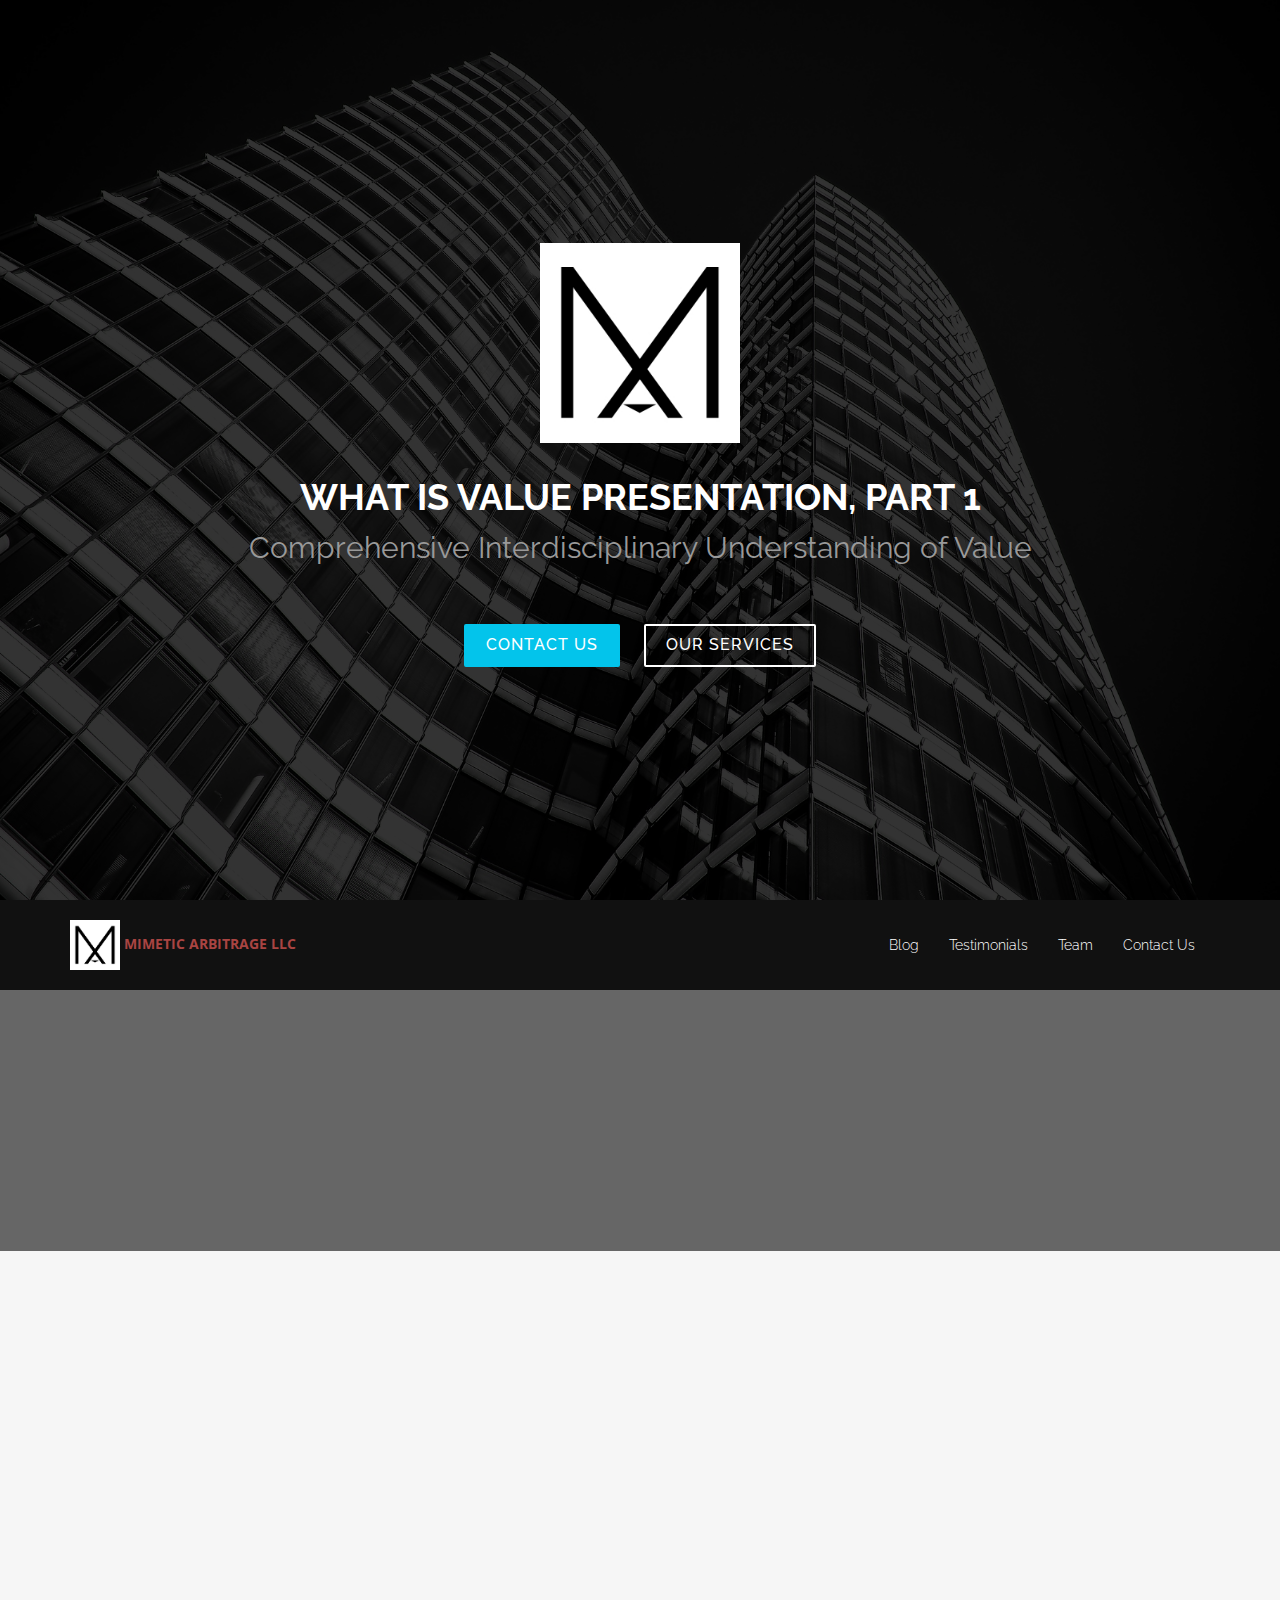
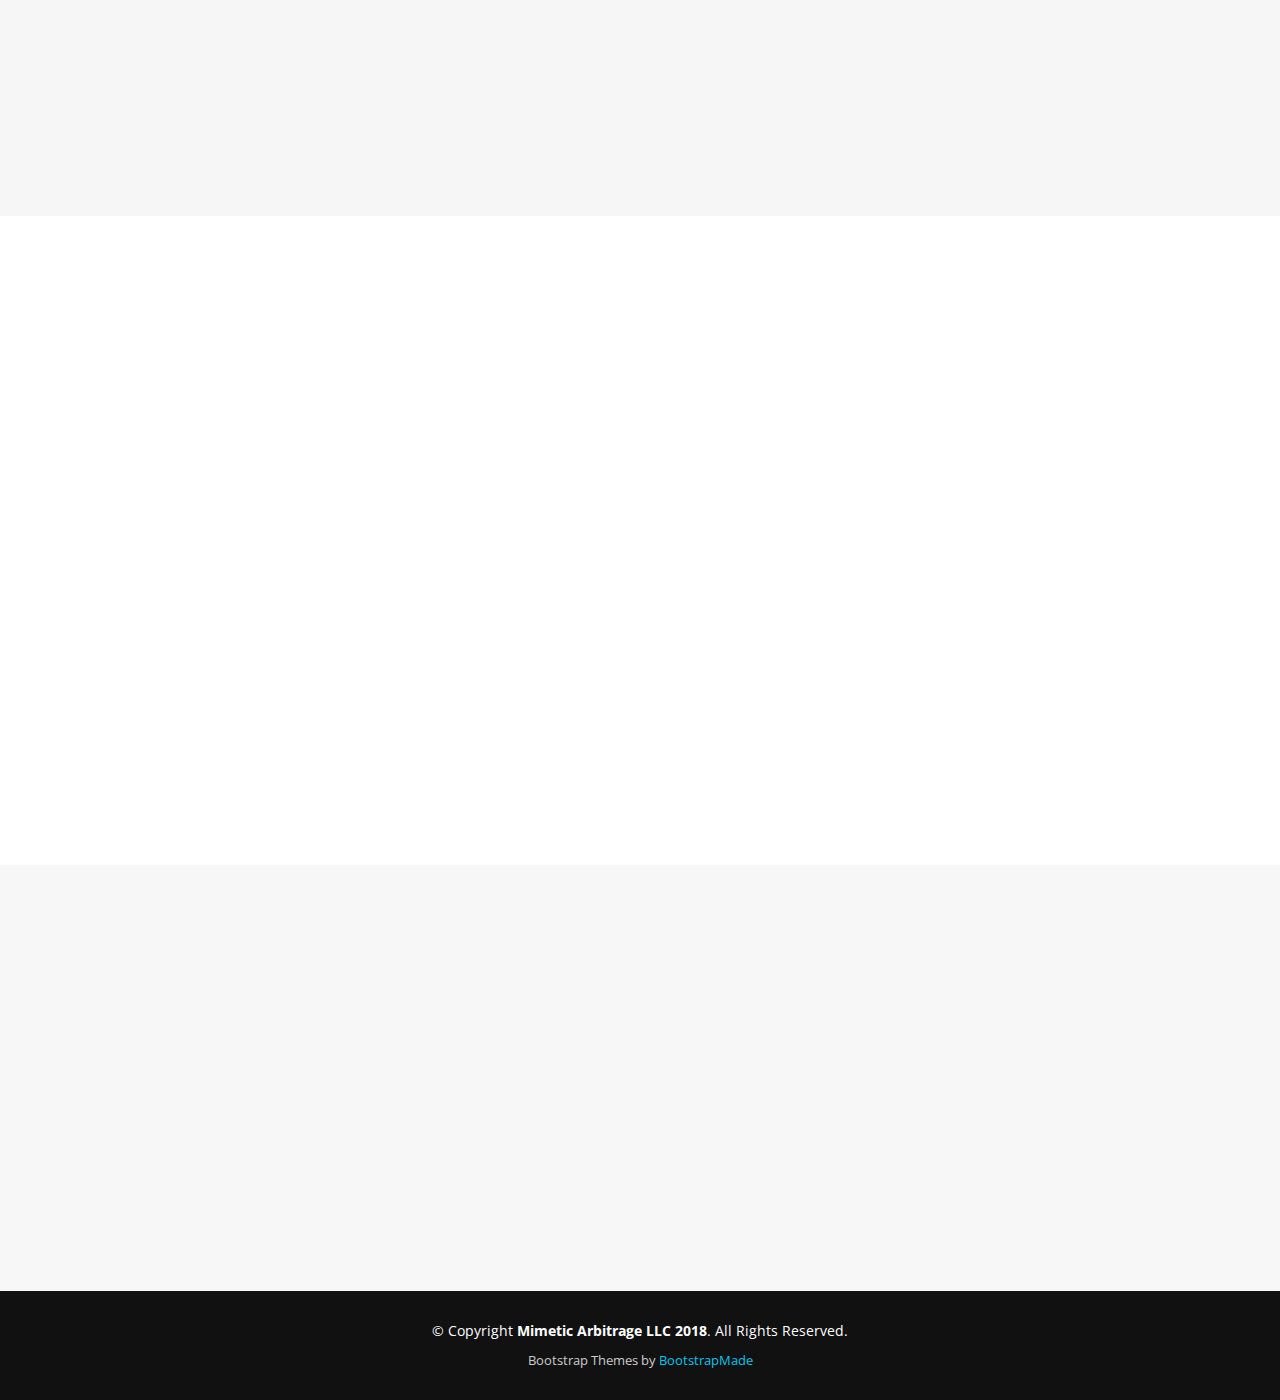
==== commit 6140c911: "edit" ====
--- a/index.html
+++ b/index.html
@@ -58,7 +58,7 @@
           <img class="" src="img/logo2.jpg" width="200" height="200" alt="Imperial">
         </div>
         
-        <h1>Welcome to Mimetic Arbitrage</h1>
+        <h1>What is Value Presentation, Part 1</h1>
         <h2>Comprehensive Interdisciplinary Understanding of Value</h2>
         <!--<h2>We create <span class="rotating">beautiful graphics, functional websites, working mobile apps</span></h2>-->
         <div class="actions">
@@ -84,9 +84,9 @@
         
       <nav id="nav-menu-container">
         <ul class="nav-menu">
-          <li class="menu-active"><a href="#hero">Home</a></li>
+          <!--<li class="menu-active"><a href="#hero">Home</a></li>
           <li><a href="#services">Services</a></li>
-          <li><a href="#about">About Us</a></li>
+          <li><a href="#about">About Us</a></li>-->
 
           <li><a href="https://medium.com/@mimeticarbitrage" target = "_blank">Blog</a></li>
 
@@ -103,6 +103,8 @@
 <!--==========================
   Services Section
 ============================-->
+
+<!--
 <section id="services">
   <div class="container wow fadeInUp">
     <div class="row">
@@ -138,10 +140,11 @@
     </div>
   </div>  
 </section>
-
+-->
 <!--==========================
   About Section
 ============================-->
+<!--
   <section id="about">
     <div class="container wow fadeInUp">
       <div class="row">
@@ -173,7 +176,7 @@
 
   </section>
   
-
+-->
   
 <!--==========================
   Subscrbe Section
@@ -358,6 +361,7 @@
           </div>
         </div>
         
+        <!--
         <div class="col-md-6">
           <div class="member">
             <div class="pic"><img class="img-thumbnail" src="img/nisarga.jpg" width="250" height="250" alt=""></div>
@@ -371,7 +375,7 @@
             </div>
           </div>
         </div>
-        
+      -->
       
         
         
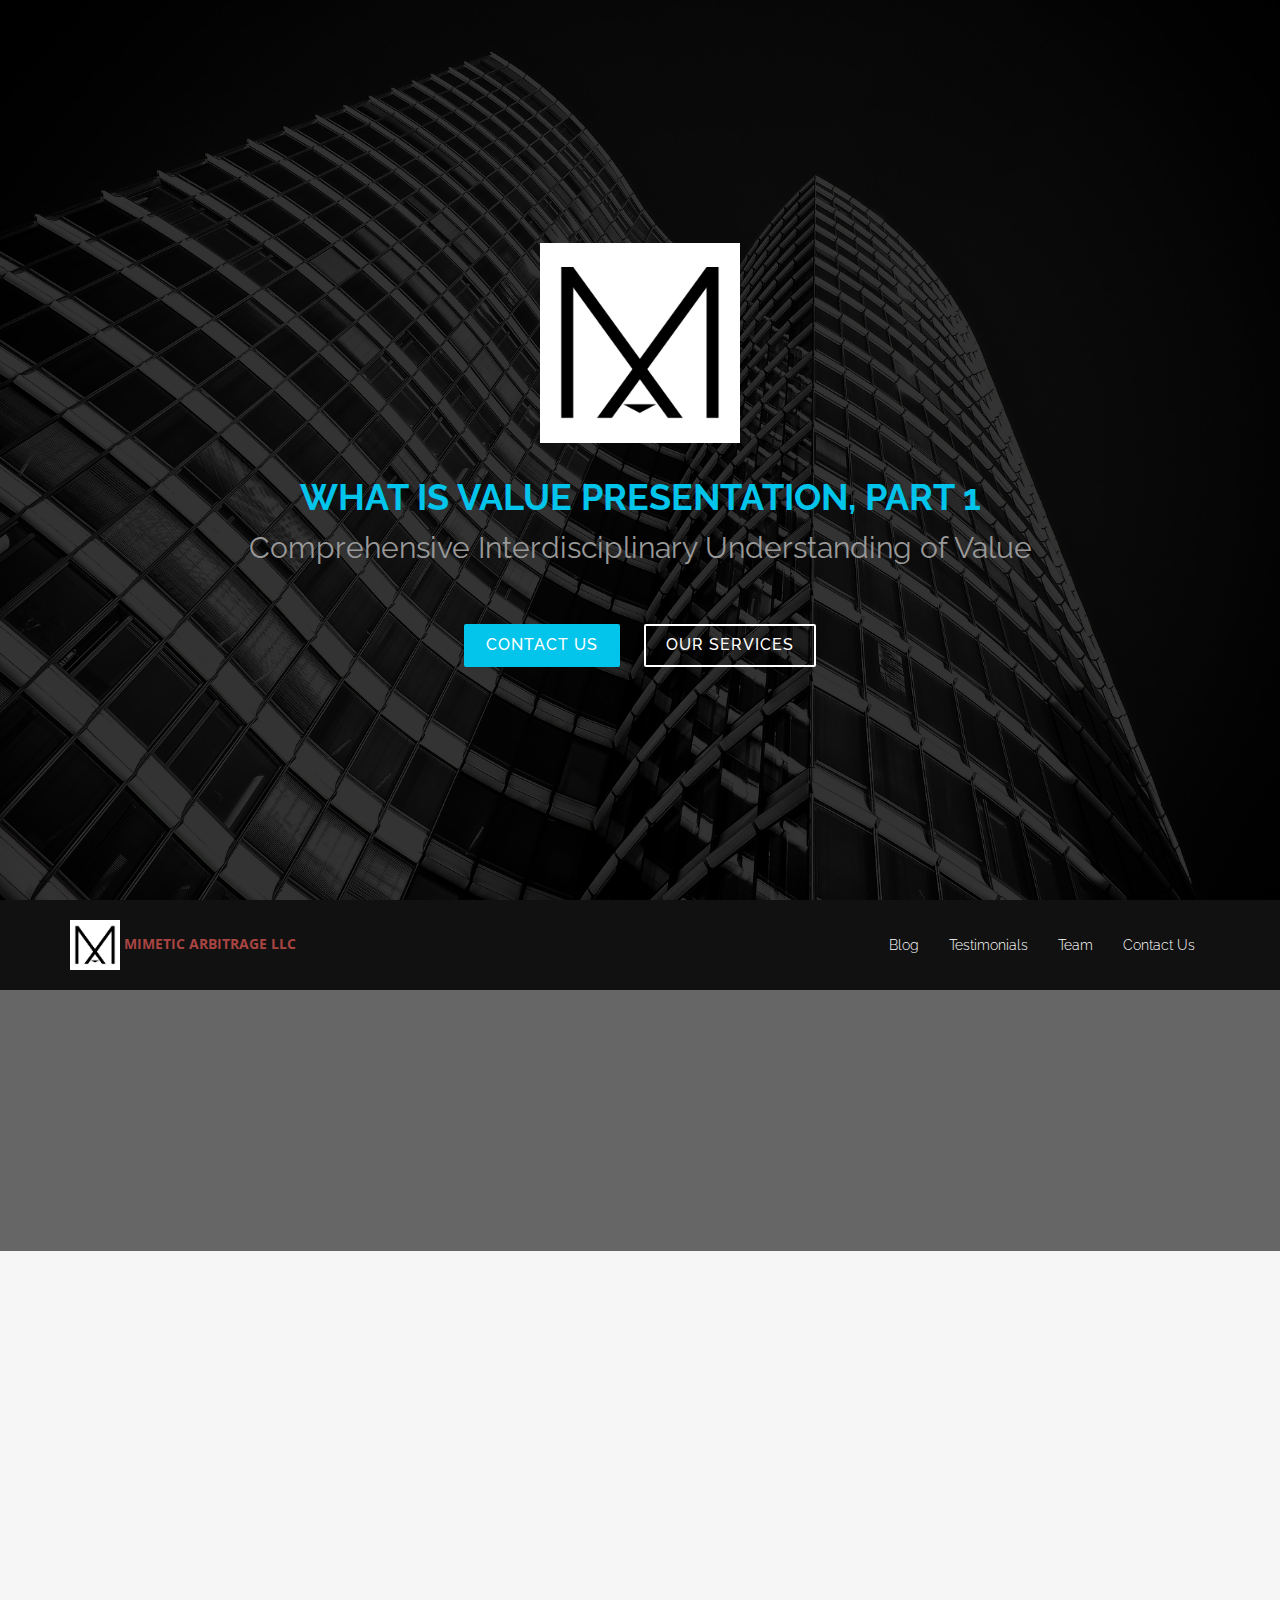
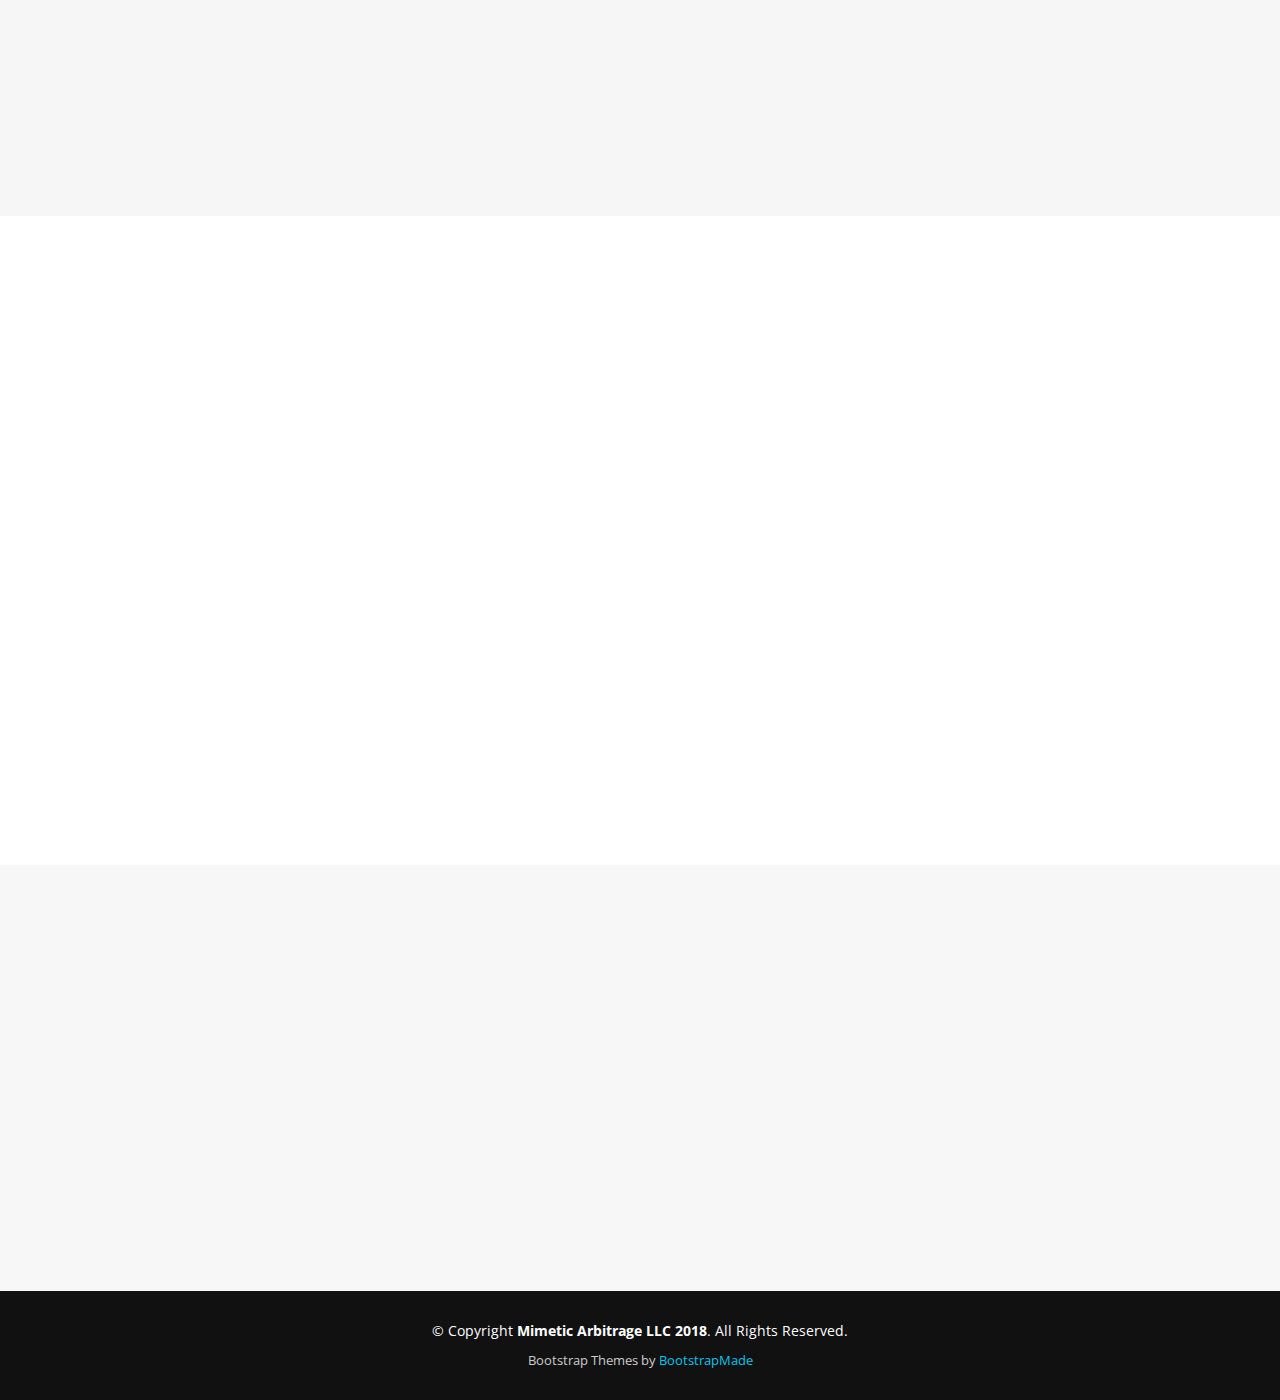
==== commit 4bcb9b34: "link fixed" ====
--- a/index.html
+++ b/index.html
@@ -58,7 +58,7 @@
           <img class="" src="img/logo2.jpg" width="200" height="200" alt="Imperial">
         </div>
         
-        <h1>What is Value Presentation, Part 1</h1>
+        <h1> <a href="./Value Mythology.pdf"> What is Value Presentation, Part 1</a></h1>
         <h2>Comprehensive Interdisciplinary Understanding of Value</h2>
         <!--<h2>We create <span class="rotating">beautiful graphics, functional websites, working mobile apps</span></h2>-->
         <div class="actions">
